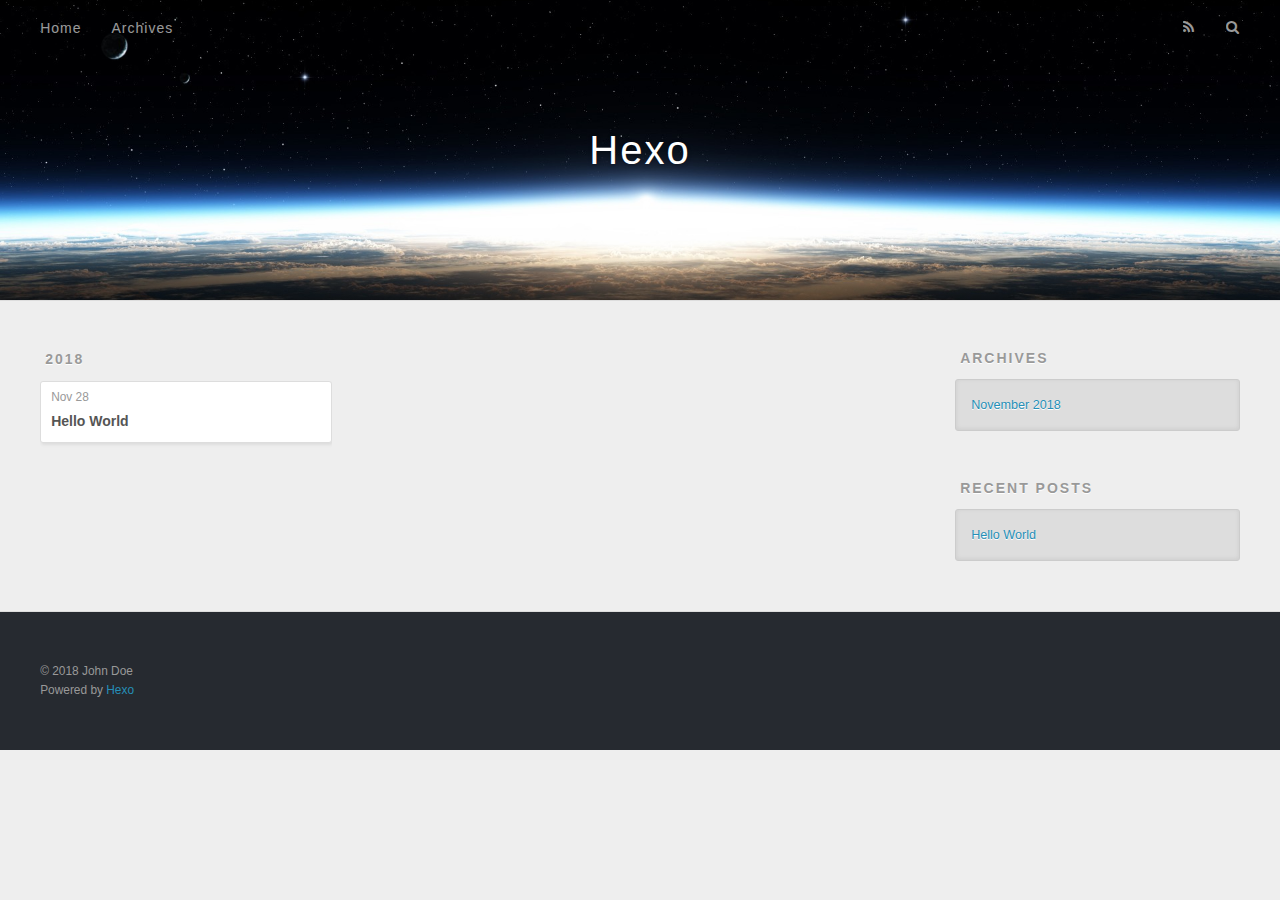
==== archives/index.html @ 4717b8a5 "Site updated: 2018-11-28 21:22:04" ====
<!DOCTYPE html>
<html>
<head><meta name="generator" content="Hexo 3.8.0">
  <meta charset="utf-8">
  

  
  <title>Archives | Hexo</title>
  <meta name="viewport" content="width=device-width, initial-scale=1, maximum-scale=1">
  <meta property="og:type" content="website">
<meta property="og:title" content="Hexo">
<meta property="og:url" content="http://yoursite.com/archives/index.html">
<meta property="og:site_name" content="Hexo">
<meta property="og:locale" content="default">
<meta name="twitter:card" content="summary">
<meta name="twitter:title" content="Hexo">
  
    <link rel="alternate" href="/atom.xml" title="Hexo" type="application/atom+xml">
  
  
    <link rel="icon" href="/favicon.png">
  
  
    <link href="//fonts.googleapis.com/css?family=Source+Code+Pro" rel="stylesheet" type="text/css">
  
  <link rel="stylesheet" href="/css/style.css">
</head>
</html>
<body>
  <div id="container">
    <div id="wrap">
      <header id="header">
  <div id="banner"></div>
  <div id="header-outer" class="outer">
    <div id="header-title" class="inner">
      <h1 id="logo-wrap">
        <a href="/" id="logo">Hexo</a>
      </h1>
      
    </div>
    <div id="header-inner" class="inner">
      <nav id="main-nav">
        <a id="main-nav-toggle" class="nav-icon"></a>
        
          <a class="main-nav-link" href="/">Home</a>
        
          <a class="main-nav-link" href="/archives">Archives</a>
        
      </nav>
      <nav id="sub-nav">
        
          <a id="nav-rss-link" class="nav-icon" href="/atom.xml" title="RSS Feed"></a>
        
        <a id="nav-search-btn" class="nav-icon" title="Search"></a>
      </nav>
      <div id="search-form-wrap">
        <form action="//google.com/search" method="get" accept-charset="UTF-8" class="search-form"><input type="search" name="q" class="search-form-input" placeholder="Search"><button type="submit" class="search-form-submit">&#xF002;</button><input type="hidden" name="sitesearch" value="http://yoursite.com"></form>
      </div>
    </div>
  </div>
</header>
      <div class="outer">
        <section id="main">
  
  
    
    
      
      
      <section class="archives-wrap">
        <div class="archive-year-wrap">
          <a href="/archives/2018" class="archive-year">2018</a>
        </div>
        <div class="archives">
    
    <article class="archive-article archive-type-post">
  <div class="archive-article-inner">
    <header class="archive-article-header">
      <a href="/2018/11/28/hello-world/" class="archive-article-date">
  <time datetime="2018-11-28T12:02:26.533Z" itemprop="datePublished">Nov 28</time>
</a>
      
  
    <h1 itemprop="name">
      <a class="archive-article-title" href="/2018/11/28/hello-world/">Hello World</a>
    </h1>
  

    </header>
  </div>
</article>
  
  
    </div></section>
  


</section>
        
          <aside id="sidebar">
  
    

  
    

  
    
  
    
  <div class="widget-wrap">
    <h3 class="widget-title">Archives</h3>
    <div class="widget">
      <ul class="archive-list"><li class="archive-list-item"><a class="archive-list-link" href="/archives/2018/11/">November 2018</a></li></ul>
    </div>
  </div>


  
    
  <div class="widget-wrap">
    <h3 class="widget-title">Recent Posts</h3>
    <div class="widget">
      <ul>
        
          <li>
            <a href="/2018/11/28/hello-world/">Hello World</a>
          </li>
        
      </ul>
    </div>
  </div>

  
</aside>
        
      </div>
      <footer id="footer">
  
  <div class="outer">
    <div id="footer-info" class="inner">
      &copy; 2018 John Doe<br>
      Powered by <a href="http://hexo.io/" target="_blank">Hexo</a>
    </div>
  </div>
</footer>
    </div>
    <nav id="mobile-nav">
  
    <a href="/" class="mobile-nav-link">Home</a>
  
    <a href="/archives" class="mobile-nav-link">Archives</a>
  
</nav>
    

<script src="//ajax.googleapis.com/ajax/libs/jquery/2.0.3/jquery.min.js"></script>


  <link rel="stylesheet" href="/fancybox/jquery.fancybox.css">
  <script src="/fancybox/jquery.fancybox.pack.js"></script>


<script src="/js/script.js"></script>



  </div>
</body>
</html>
---- css/style.css ----
body {
  width: 100%;
}
body:before,
body:after {
  content: "";
  display: table;
}
body:after {
  clear: both;
}
html,
body,
div,
span,
applet,
object,
iframe,
h1,
h2,
h3,
h4,
h5,
h6,
p,
blockquote,
pre,
a,
abbr,
acronym,
address,
big,
cite,
code,
del,
dfn,
em,
img,
ins,
kbd,
q,
s,
samp,
small,
strike,
strong,
sub,
sup,
tt,
var,
dl,
dt,
dd,
ol,
ul,
li,
fieldset,
form,
label,
legend,
table,
caption,
tbody,
tfoot,
thead,
tr,
th,
td {
  margin: 0;
  padding: 0;
  border: 0;
  outline: 0;
  font-weight: inherit;
  font-style: inherit;
  font-family: inherit;
  font-size: 100%;
  vertical-align: baseline;
}
body {
  line-height: 1;
  color: #000;
  background: #fff;
}
ol,
ul {
  list-style: none;
}
table {
  border-collapse: separate;
  border-spacing: 0;
  vertical-align: middle;
}
caption,
th,
td {
  text-align: left;
  font-weight: normal;
  vertical-align: middle;
}
a img {
  border: none;
}
input,
button {
  margin: 0;
  padding: 0;
}
input::-moz-focus-inner,
button::-moz-focus-inner {
  border: 0;
  padding: 0;
}
@font-face {
  font-family: FontAwesome;
  font-style: normal;
  font-weight: normal;
  src: url("fonts/fontawesome-webfont.eot?v=#4.0.3");
  src: url("fonts/fontawesome-webfont.eot?#iefix&v=#4.0.3") format("embedded-opentype"), url("fonts/fontawesome-webfont.woff?v=#4.0.3") format("woff"), url("fonts/fontawesome-webfont.ttf?v=#4.0.3") format("truetype"), url("fonts/fontawesome-webfont.svg#fontawesomeregular?v=#4.0.3") format("svg");
}
html,
body,
#container {
  height: 100%;
}
body {
  background: #eee;
  font: 14px -apple-system, BlinkMacSystemFont, "Segoe UI", "Roboto", "Oxygen", "Ubuntu", "Cantarell", "Fira Sans", "Droid Sans", "Helvetica Neue", sans-serif;
  -webkit-text-size-adjust: 100%;
}
.outer {
  max-width: 1220px;
  margin: 0 auto;
  padding: 0 20px;
}
.outer:before,
.outer:after {
  content: "";
  display: table;
}
.outer:after {
  clear: both;
}
.inner {
  display: inline;
  float: left;
  width: 98.33333333333333%;
  margin: 0 0.833333333333333%;
}
.left,
.alignleft {
  float: left;
}
.right,
.alignright {
  float: right;
}
.clear {
  clear: both;
}
#container {
  position: relative;
}
.mobile-nav-on {
  overflow: hidden;
}
#wrap {
  height: 100%;
  width: 100%;
  position: absolute;
  top: 0;
  left: 0;
  -webkit-transition: 0.2s ease-out;
  -moz-transition: 0.2s ease-out;
  -ms-transition: 0.2s ease-out;
  transition: 0.2s ease-out;
  z-index: 1;
  background: #eee;
}
.mobile-nav-on #wrap {
  left: 280px;
}
@media screen and (min-width: 768px) {
  #main {
    display: inline;
    float: left;
    width: 73.33333333333333%;
    margin: 0 0.833333333333333%;
  }
}
.article-date,
.article-category-link,
.archive-year,
.widget-title {
  text-decoration: none;
  text-transform: uppercase;
  letter-spacing: 2px;
  color: #999;
  margin-bottom: 1em;
  margin-left: 5px;
  line-height: 1em;
  text-shadow: 0 1px #fff;
  font-weight: bold;
}
.article-inner,
.archive-article-inner {
  background: #fff;
  -webkit-box-shadow: 1px 2px 3px #ddd;
  box-shadow: 1px 2px 3px #ddd;
  border: 1px solid #ddd;
  border-radius: 3px;
}
.article-entry h1,
.widget h1 {
  font-size: 2em;
}
.article-entry h2,
.widget h2 {
  font-size: 1.5em;
}
.article-entry h3,
.widget h3 {
  font-size: 1.3em;
}
.article-entry h4,
.widget h4 {
  font-size: 1.2em;
}
.article-entry h5,
.widget h5 {
  font-size: 1em;
}
.article-entry h6,
.widget h6 {
  font-size: 1em;
  color: #999;
}
.article-entry hr,
.widget hr {
  border: 1px dashed #ddd;
}
.article-entry strong,
.widget strong {
  font-weight: bold;
}
.article-entry em,
.widget em,
.article-entry cite,
.widget cite {
  font-style: italic;
}
.article-entry sup,
.widget sup,
.article-entry sub,
.widget sub {
  font-size: 0.75em;
  line-height: 0;
  position: relative;
  vertical-align: baseline;
}
.article-entry sup,
.widget sup {
  top: -0.5em;
}
.article-entry sub,
.widget sub {
  bottom: -0.2em;
}
.article-entry small,
.widget small {
  font-size: 0.85em;
}
.article-entry acronym,
.widget acronym,
.article-entry abbr,
.widget abbr {
  border-bottom: 1px dotted;
}
.article-entry ul,
.widget ul,
.article-entry ol,
.widget ol,
.article-entry dl,
.widget dl {
  margin: 0 20px;
  line-height: 1.6em;
}
.article-entry ul ul,
.widget ul ul,
.article-entry ol ul,
.widget ol ul,
.article-entry ul ol,
.widget ul ol,
.article-entry ol ol,
.widget ol ol {
  margin-top: 0;
  margin-bottom: 0;
}
.article-entry ul,
.widget ul {
  list-style: disc;
}
.article-entry ol,
.widget ol {
  list-style: decimal;
}
.article-entry dt,
.widget dt {
  font-weight: bold;
}
#header {
  height: 300px;
  position: relative;
  border-bottom: 1px solid #ddd;
}
#header:before,
#header:after {
  content: "";
  position: absolute;
  left: 0;
  right: 0;
  height: 40px;
}
#header:before {
  top: 0;
  background: -webkit-linear-gradient(rgba(0,0,0,0.2), transparent);
  background: -moz-linear-gradient(rgba(0,0,0,0.2), transparent);
  background: -ms-linear-gradient(rgba(0,0,0,0.2), transparent);
  background: linear-gradient(rgba(0,0,0,0.2), transparent);
}
#header:after {
  bottom: 0;
  background: -webkit-linear-gradient(transparent, rgba(0,0,0,0.2));
  background: -moz-linear-gradient(transparent, rgba(0,0,0,0.2));
  background: -ms-linear-gradient(transparent, rgba(0,0,0,0.2));
  background: linear-gradient(transparent, rgba(0,0,0,0.2));
}
#header-outer {
  height: 100%;
  position: relative;
}
#header-inner {
  position: relative;
  overflow: hidden;
}
#banner {
  position: absolute;
  top: 0;
  left: 0;
  width: 100%;
  height: 100%;
  background: url("images/banner.jpg") center #000;
  -webkit-background-size: cover;
  -moz-background-size: cover;
  background-size: cover;
  z-index: -1;
}
#header-title {
  text-align: center;
  height: 40px;
  position: absolute;
  top: 50%;
  left: 0;
  margin-top: -20px;
}
#logo,
#subtitle {
  text-decoration: none;
  color: #fff;
  font-weight: 300;
  text-shadow: 0 1px 4px rgba(0,0,0,0.3);
}
#logo {
  font-size: 40px;
  line-height: 40px;
  letter-spacing: 2px;
}
#subtitle {
  font-size: 16px;
  line-height: 16px;
  letter-spacing: 1px;
}
#subtitle-wrap {
  margin-top: 16px;
}
#main-nav {
  float: left;
  margin-left: -15px;
}
.nav-icon,
.main-nav-link {
  float: left;
  color: #fff;
  opacity: 0.6;
  text-decoration: none;
  text-shadow: 0 1px rgba(0,0,0,0.2);
  -webkit-transition: opacity 0.2s;
  -moz-transition: opacity 0.2s;
  -ms-transition: opacity 0.2s;
  transition: opacity 0.2s;
  display: block;
  padding: 20px 15px;
}
.nav-icon:hover,
.main-nav-link:hover {
  opacity: 1;
}
.nav-icon {
  font-family: FontAwesome;
  text-align: center;
  font-size: 14px;
  width: 14px;
  height: 14px;
  padding: 20px 15px;
  position: relative;
  cursor: pointer;
}
.main-nav-link {
  font-weight: 300;
  letter-spacing: 1px;
}
@media screen and (max-width: 479px) {
  .main-nav-link {
    display: none;
  }
}
#main-nav-toggle {
  display: none;
}
#main-nav-toggle:before {
  content: "\f0c9";
}
@media screen and (max-width: 479px) {
  #main-nav-toggle {
    display: block;
  }
}
#sub-nav {
  float: right;
  margin-right: -15px;
}
#nav-rss-link:before {
  content: "\f09e";
}
#nav-search-btn:before {
  content: "\f002";
}
#search-form-wrap {
  position: absolute;
  top: 15px;
  width: 150px;
  height: 30px;
  right: -150px;
  opacity: 0;
  -webkit-transition: 0.2s ease-out;
  -moz-transition: 0.2s ease-out;
  -ms-transition: 0.2s ease-out;
  transition: 0.2s ease-out;
}
#search-form-wrap.on {
  opacity: 1;
  right: 0;
}
@media screen and (max-width: 479px) {
  #search-form-wrap {
    width: 100%;
    right: -100%;
  }
}
.search-form {
  position: absolute;
  top: 0;
  left: 0;
  right: 0;
  background: #fff;
  padding: 5px 15px;
  border-radius: 15px;
  -webkit-box-shadow: 0 0 10px rgba(0,0,0,0.3);
  box-shadow: 0 0 10px rgba(0,0,0,0.3);
}
.search-form-input {
  border: none;
  background: none;
  color: #555;
  width: 100%;
  font: 13px -apple-system, BlinkMacSystemFont, "Segoe UI", "Roboto", "Oxygen", "Ubuntu", "Cantarell", "Fira Sans", "Droid Sans", "Helvetica Neue", sans-serif;
  outline: none;
}
.search-form-input::-webkit-search-results-decoration,
.search-form-input::-webkit-search-cancel-button {
  -webkit-appearance: none;
}
.search-form-submit {
  position: absolute;
  top: 50%;
  right: 10px;
  margin-top: -7px;
  font: 13px FontAwesome;
  border: none;
  background: none;
  color: #bbb;
  cursor: pointer;
}
.search-form-submit:hover,
.search-form-submit:focus {
  color: #777;
}
.article {
  margin: 50px 0;
}
.article-inner {
  overflow: hidden;
}
.article-meta:before,
.article-meta:after {
  content: "";
  display: table;
}
.article-meta:after {
  clear: both;
}
.article-date {
  float: left;
}
.article-category {
  float: left;
  line-height: 1em;
  color: #ccc;
  text-shadow: 0 1px #fff;
  margin-left: 8px;
}
.article-category:before {
  content: "\2022";
}
.article-category-link {
  margin: 0 12px 1em;
}
.article-header {
  padding: 20px 20px 0;
}
.article-title {
  text-decoration: none;
  font-size: 2em;
  font-weight: bold;
  color: #555;
  line-height: 1.1em;
  -webkit-transition: color 0.2s;
  -moz-transition: color 0.2s;
  -ms-transition: color 0.2s;
  transition: color 0.2s;
}
a.article-title:hover {
  color: #258fb8;
}
.article-entry {
  color: #555;
  padding: 0 20px;
}
.article-entry:before,
.article-entry:after {
  content: "";
  display: table;
}
.article-entry:after {
  clear: both;
}
.article-entry p,
.article-entry table {
  line-height: 1.6em;
  margin: 1.6em 0;
}
.article-entry h1,
.article-entry h2,
.article-entry h3,
.article-entry h4,
.article-entry h5,
.article-entry h6 {
  font-weight: bold;
}
.article-entry h1,
.article-entry h2,
.article-entry h3,
.article-entry h4,
.article-entry h5,
.article-entry h6 {
  line-height: 1.1em;
  margin: 1.1em 0;
}
.article-entry a {
  color: #258fb8;
  text-decoration: none;
}
.article-entry a:hover {
  text-decoration: underline;
}
.article-entry ul,
.article-entry ol,
.article-entry dl {
  margin-top: 1.6em;
  margin-bottom: 1.6em;
}
.article-entry img,
.article-entry video {
  max-width: 100%;
  height: auto;
  display: block;
  margin: auto;
}
.article-entry iframe {
  border: none;
}
.article-entry table {
  width: 100%;
  border-collapse: collapse;
  border-spacing: 0;
}
.article-entry th {
  font-weight: bold;
  border-bottom: 3px solid #ddd;
  padding-bottom: 0.5em;
}
.article-entry td {
  border-bottom: 1px solid #ddd;
  padding: 10px 0;
}
.article-entry blockquote {
  font-family: Georgia, "Times New Roman", serif;
  font-size: 1.4em;
  margin: 1.6em 20px;
  text-align: center;
}
.article-entry blockquote footer {
  font-size: 14px;
  margin: 1.6em 0;
  font-family: -apple-system, BlinkMacSystemFont, "Segoe UI", "Roboto", "Oxygen", "Ubuntu", "Cantarell", "Fira Sans", "Droid Sans", "Helvetica Neue", sans-serif;
}
.article-entry blockquote footer cite:before {
  content: "—";
  padding: 0 0.5em;
}
.article-entry .pullquote {
  text-align: left;
  width: 45%;
  margin: 0;
}
.article-entry .pullquote.left {
  margin-left: 0.5em;
  margin-right: 1em;
}
.article-entry .pullquote.right {
  margin-right: 0.5em;
  margin-left: 1em;
}
.article-entry .caption {
  color: #999;
  display: block;
  font-size: 0.9em;
  margin-top: 0.5em;
  position: relative;
  text-align: center;
}
.article-entry .video-container {
  position: relative;
  padding-top: 56.25%;
  height: 0;
  overflow: hidden;
}
.article-entry .video-container iframe,
.article-entry .video-container object,
.article-entry .video-container embed {
  position: absolute;
  top: 0;
  left: 0;
  width: 100%;
  height: 100%;
  margin-top: 0;
}
.article-more-link a {
  display: inline-block;
  line-height: 1em;
  padding: 6px 15px;
  border-radius: 15px;
  background: #eee;
  color: #999;
  text-shadow: 0 1px #fff;
  text-decoration: none;
}
.article-more-link a:hover {
  background: #258fb8;
  color: #fff;
  text-decoration: none;
  text-shadow: 0 1px #1e7293;
}
.article-footer {
  font-size: 0.85em;
  line-height: 1.6em;
  border-top: 1px solid #ddd;
  padding-top: 1.6em;
  margin: 0 20px 20px;
}
.article-footer:before,
.article-footer:after {
  content: "";
  display: table;
}
.article-footer:after {
  clear: both;
}
.article-footer a {
  color: #999;
  text-decoration: none;
}
.article-footer a:hover {
  color: #555;
}
.article-tag-list-item {
  float: left;
  margin-right: 10px;
}
.article-tag-list-link:before {
  content: "#";
}
.article-comment-link {
  float: right;
}
.article-comment-link:before {
  content: "\f075";
  font-family: FontAwesome;
  padding-right: 8px;
}
.article-share-link {
  cursor: pointer;
  float: right;
  margin-left: 20px;
}
.article-share-link:before {
  content: "\f064";
  font-family: FontAwesome;
  padding-right: 6px;
}
#article-nav {
  position: relative;
}
#article-nav:before,
#article-nav:after {
  content: "";
  display: table;
}
#article-nav:after {
  clear: both;
}
@media screen and (min-width: 768px) {
  #article-nav {
    margin: 50px 0;
  }
  #article-nav:before {
    width: 8px;
    height: 8px;
    position: absolute;
    top: 50%;
    left: 50%;
    margin-top: -4px;
    margin-left: -4px;
    content: "";
    border-radius: 50%;
    background: #ddd;
    -webkit-box-shadow: 0 1px 2px #fff;
    box-shadow: 0 1px 2px #fff;
  }
}
.article-nav-link-wrap {
  text-decoration: none;
  text-shadow: 0 1px #fff;
  color: #999;
  -webkit-box-sizing: border-box;
  -moz-box-sizing: border-box;
  box-sizing: border-box;
  margin-top: 50px;
  text-align: center;
  display: block;
}
.article-nav-link-wrap:hover {
  color: #555;
}
@media screen and (min-width: 768px) {
  .article-nav-link-wrap {
    width: 50%;
    margin-top: 0;
  }
}
@media screen and (min-width: 768px) {
  #article-nav-newer {
    float: left;
    text-align: right;
    padding-right: 20px;
  }
}
@media screen and (min-width: 768px) {
  #article-nav-older {
    float: right;
    text-align: left;
    padding-left: 20px;
  }
}
.article-nav-caption {
  text-transform: uppercase;
  letter-spacing: 2px;
  color: #ddd;
  line-height: 1em;
  font-weight: bold;
}
#article-nav-newer .article-nav-caption {
  margin-right: -2px;
}
.article-nav-title {
  font-size: 0.85em;
  line-height: 1.6em;
  margin-top: 0.5em;
}
.article-share-box {
  position: absolute;
  display: none;
  background: #fff;
  -webkit-box-shadow: 1px 2px 10px rgba(0,0,0,0.2);
  box-shadow: 1px 2px 10px rgba(0,0,0,0.2);
  border-radius: 3px;
  margin-left: -145px;
  overflow: hidden;
  z-index: 1;
}
.article-share-box.on {
  display: block;
}
.article-share-input {
  width: 100%;
  background: none;
  -webkit-box-sizing: border-box;
  -moz-box-sizing: border-box;
  box-sizing: border-box;
  font: 14px -apple-system, BlinkMacSystemFont, "Segoe UI", "Roboto", "Oxygen", "Ubuntu", "Cantarell", "Fira Sans", "Droid Sans", "Helvetica Neue", sans-serif;
  padding: 0 15px;
  color: #555;
  outline: none;
  border: 1px solid #ddd;
  border-radius: 3px 3px 0 0;
  height: 36px;
  line-height: 36px;
}
.article-share-links {
  background: #eee;
}
.article-share-links:before,
.article-share-links:after {
  content: "";
  display: table;
}
.article-share-links:after {
  clear: both;
}
.article-share-twitter,
.article-share-facebook,
.article-share-pinterest,
.article-share-google {
  width: 50px;
  height: 36px;
  display: block;
  float: left;
  position: relative;
  color: #999;
  text-shadow: 0 1px #fff;
}
.article-share-twitter:before,
.article-share-facebook:before,
.article-share-pinterest:before,
.article-share-google:before {
  font-size: 20px;
  font-family: FontAwesome;
  width: 20px;
  height: 20px;
  position: absolute;
  top: 50%;
  left: 50%;
  margin-top: -10px;
  margin-left: -10px;
  text-align: center;
}
.article-share-twitter:hover,
.article-share-facebook:hover,
.article-share-pinterest:hover,
.article-share-google:hover {
  color: #fff;
}
.article-share-twitter:before {
  content: "\f099";
}
.article-share-twitter:hover {
  background: #00aced;
  text-shadow: 0 1px #008abe;
}
.article-share-facebook:before {
  content: "\f09a";
}
.article-share-facebook:hover {
  background: #3b5998;
  text-shadow: 0 1px #2f477a;
}
.article-share-pinterest:before {
  content: "\f0d2";
}
.article-share-pinterest:hover {
  background: #cb2027;
  text-shadow: 0 1px #a21a1f;
}
.article-share-google:before {
  content: "\f0d5";
}
.article-share-google:hover {
  background: #dd4b39;
  text-shadow: 0 1px #be3221;
}
.article-gallery {
  background: #000;
  position: relative;
}
.article-gallery-photos {
  position: relative;
  overflow: hidden;
}
.article-gallery-img {
  display: none;
  max-width: 100%;
}
.article-gallery-img:first-child {
  display: block;
}
.article-gallery-img.loaded {
  position: absolute;
  display: block;
}
.article-gallery-img img {
  display: block;
  max-width: 100%;
  margin: 0 auto;
}
#comments {
  background: #fff;
  -webkit-box-shadow: 1px 2px 3px #ddd;
  box-shadow: 1px 2px 3px #ddd;
  padding: 20px;
  border: 1px solid #ddd;
  border-radius: 3px;
  margin: 50px 0;
}
#comments a {
  color: #258fb8;
}
.archives-wrap {
  margin: 50px 0;
}
.archives:before,
.archives:after {
  content: "";
  display: table;
}
.archives:after {
  clear: both;
}
.archive-year-wrap {
  margin-bottom: 1em;
}
.archives {
  -webkit-column-gap: 10px;
  -moz-column-gap: 10px;
  column-gap: 10px;
}
@media screen and (min-width: 480px) and (max-width: 767px) {
  .archives {
    -webkit-column-count: 2;
    -moz-column-count: 2;
    column-count: 2;
  }
}
@media screen and (min-width: 768px) {
  .archives {
    -webkit-column-count: 3;
    -moz-column-count: 3;
    column-count: 3;
  }
}
.archive-article {
  -webkit-column-break-inside: avoid;
  page-break-inside: avoid;
  overflow: hidden;
  break-inside: avoid-column;
}
.archive-article-inner {
  padding: 10px;
  margin-bottom: 15px;
}
.archive-article-title {
  text-decoration: none;
  font-weight: bold;
  color: #555;
  -webkit-transition: color 0.2s;
  -moz-transition: color 0.2s;
  -ms-transition: color 0.2s;
  transition: color 0.2s;
  line-height: 1.6em;
}
.archive-article-title:hover {
  color: #258fb8;
}
.archive-article-footer {
  margin-top: 1em;
}
.archive-article-date {
  color: #999;
  text-decoration: none;
  font-size: 0.85em;
  line-height: 1em;
  margin-bottom: 0.5em;
  display: block;
}
#page-nav {
  margin: 50px auto;
  background: #fff;
  -webkit-box-shadow: 1px 2px 3px #ddd;
  box-shadow: 1px 2px 3px #ddd;
  border: 1px solid #ddd;
  border-radius: 3px;
  text-align: center;
  color: #999;
  overflow: hidden;
}
#page-nav:before,
#page-nav:after {
  content: "";
  display: table;
}
#page-nav:after {
  clear: both;
}
#page-nav a,
#page-nav span {
  padding: 10px 20px;
  line-height: 1;
  height: 2ex;
}
#page-nav a {
  color: #999;
  text-decoration: none;
}
#page-nav a:hover {
  background: #999;
  color: #fff;
}
#page-nav .prev {
  float: left;
}
#page-nav .next {
  float: right;
}
#page-nav .page-number {
  display: inline-block;
}
@media screen and (max-width: 479px) {
  #page-nav .page-number {
    display: none;
  }
}
#page-nav .current {
  color: #555;
  font-weight: bold;
}
#page-nav .space {
  color: #ddd;
}
#footer {
  background: #262a30;
  padding: 50px 0;
  border-top: 1px solid #ddd;
  color: #999;
}
#footer a {
  color: #258fb8;
  text-decoration: none;
}
#footer a:hover {
  text-decoration: underline;
}
#footer-info {
  line-height: 1.6em;
  font-size: 0.85em;
}
.article-entry pre,
.article-entry .highlight {
  background: #2d2d2d;
  margin: 0 -20px;
  padding: 15px 20px;
  border-style: solid;
  border-color: #ddd;
  border-width: 1px 0;
  overflow: auto;
  color: #ccc;
  line-height: 22.400000000000002px;
}
.article-entry .highlight .gutter pre,
.article-entry .gist .gist-file .gist-data .line-numbers {
  color: #666;
  font-size: 0.85em;
}
.article-entry pre,
.article-entry code {
  font-family: "Source Code Pro", Consolas, Monaco, Menlo, Consolas, monospace;
}
.article-entry code {
  background: #eee;
  text-shadow: 0 1px #fff;
  padding: 0 0.3em;
}
.article-entry pre code {
  background: none;
  text-shadow: none;
  padding: 0;
}
.article-entry .highlight pre {
  border: none;
  margin: 0;
  padding: 0;
}
.article-entry .highlight table {
  margin: 0;
  width: auto;
}
.article-entry .highlight td {
  border: none;
  padding: 0;
}
.article-entry .highlight figcaption {
  font-size: 0.85em;
  color: #999;
  line-height: 1em;
  margin-bottom: 1em;
}
.article-entry .highlight figcaption:before,
.article-entry .highlight figcaption:after {
  content: "";
  display: table;
}
.article-entry .highlight figcaption:after {
  clear: both;
}
.article-entry .highlight figcaption a {
  float: right;
}
.article-entry .highlight .gutter pre {
  text-align: right;
  padding-right: 20px;
}
.article-entry .highlight .line {
  height: 22.400000000000002px;
}
.article-entry .highlight .line.marked {
  background: #515151;
}
.article-entry .gist {
  margin: 0 -20px;
  border-style: solid;
  border-color: #ddd;
  border-width: 1px 0;
  background: #2d2d2d;
  padding: 15px 20px 15px 0;
}
.article-entry .gist .gist-file {
  border: none;
  font-family: "Source Code Pro", Consolas, Monaco, Menlo, Consolas, monospace;
  margin: 0;
}
.article-entry .gist .gist-file .gist-data {
  background: none;
  border: none;
}
.article-entry .gist .gist-file .gist-data .line-numbers {
  background: none;
  border: none;
  padding: 0 20px 0 0;
}
.article-entry .gist .gist-file .gist-data .line-data {
  padding: 0 !important;
}
.article-entry .gist .gist-file .highlight {
  margin: 0;
  padding: 0;
  border: none;
}
.article-entry .gist .gist-file .gist-meta {
  background: #2d2d2d;
  color: #999;
  font: 0.85em -apple-system, BlinkMacSystemFont, "Segoe UI", "Roboto", "Oxygen", "Ubuntu", "Cantarell", "Fira Sans", "Droid Sans", "Helvetica Neue", sans-serif;
  text-shadow: 0 0;
  padding: 0;
  margin-top: 1em;
  margin-left: 20px;
}
.article-entry .gist .gist-file .gist-meta a {
  color: #258fb8;
  font-weight: normal;
}
.article-entry .gist .gist-file .gist-meta a:hover {
  text-decoration: underline;
}
pre .comment,
pre .title {
  color: #999;
}
pre .variable,
pre .attribute,
pre .tag,
pre .regexp,
pre .ruby .constant,
pre .xml .tag .title,
pre .xml .pi,
pre .xml .doctype,
pre .html .doctype,
pre .css .id,
pre .css .class,
pre .css .pseudo {
  color: #f2777a;
}
pre .number,
pre .preprocessor,
pre .built_in,
pre .literal,
pre .params,
pre .constant {
  color: #f99157;
}
pre .class,
pre .ruby .class .title,
pre .css .rules .attribute {
  color: #9c9;
}
pre .string,
pre .value,
pre .inheritance,
pre .header,
pre .ruby .symbol,
pre .xml .cdata {
  color: #9c9;
}
pre .css .hexcolor {
  color: #6cc;
}
pre .function,
pre .python .decorator,
pre .python .title,
pre .ruby .function .title,
pre .ruby .title .keyword,
pre .perl .sub,
pre .javascript .title,
pre .coffeescript .title {
  color: #69c;
}
pre .keyword,
pre .javascript .function {
  color: #c9c;
}
@media screen and (max-width: 479px) {
  #mobile-nav {
    position: absolute;
    top: 0;
    left: 0;
    width: 280px;
    height: 100%;
    background: #191919;
    border-right: 1px solid #fff;
  }
}
@media screen and (max-width: 479px) {
  .mobile-nav-link {
    display: block;
    color: #999;
    text-decoration: none;
    padding: 15px 20px;
    font-weight: bold;
  }
  .mobile-nav-link:hover {
    color: #fff;
  }
}
@media screen and (min-width: 768px) {
  #sidebar {
    display: inline;
    float: left;
    width: 23.333333333333332%;
    margin: 0 0.833333333333333%;
  }
}
.widget-wrap {
  margin: 50px 0;
}
.widget {
  color: #777;
  text-shadow: 0 1px #fff;
  background: #ddd;
  -webkit-box-shadow: 0 -1px 4px #ccc inset;
  box-shadow: 0 -1px 4px #ccc inset;
  border: 1px solid #ccc;
  padding: 15px;
  border-radius: 3px;
}
.widget a {
  color: #258fb8;
  text-decoration: none;
}
.widget a:hover {
  text-decoration: underline;
}
.widget ul ul,
.widget ol ul,
.widget dl ul,
.widget ul ol,
.widget ol ol,
.widget dl ol,
.widget ul dl,
.widget ol dl,
.widget dl dl {
  margin-left: 15px;
  list-style: disc;
}
.widget {
  line-height: 1.6em;
  word-wrap: break-word;
  font-size: 0.9em;
}
.widget ul,
.widget ol {
  list-style: none;
  margin: 0;
}
.widget ul ul,
.widget ol ul,
.widget ul ol,
.widget ol ol {
  margin: 0 20px;
}
.widget ul ul,
.widget ol ul {
  list-style: disc;
}
.widget ul ol,
.widget ol ol {
  list-style: decimal;
}
.category-list-count,
.tag-list-count,
.archive-list-count {
  padding-left: 5px;
  color: #999;
  font-size: 0.85em;
}
.category-list-count:before,
.tag-list-count:before,
.archive-list-count:before {
  content: "(";
}
.category-list-count:after,
.tag-list-count:after,
.archive-list-count:after {
  content: ")";
}
.tagcloud a {
  margin-right: 5px;
  display: inline-block;
}
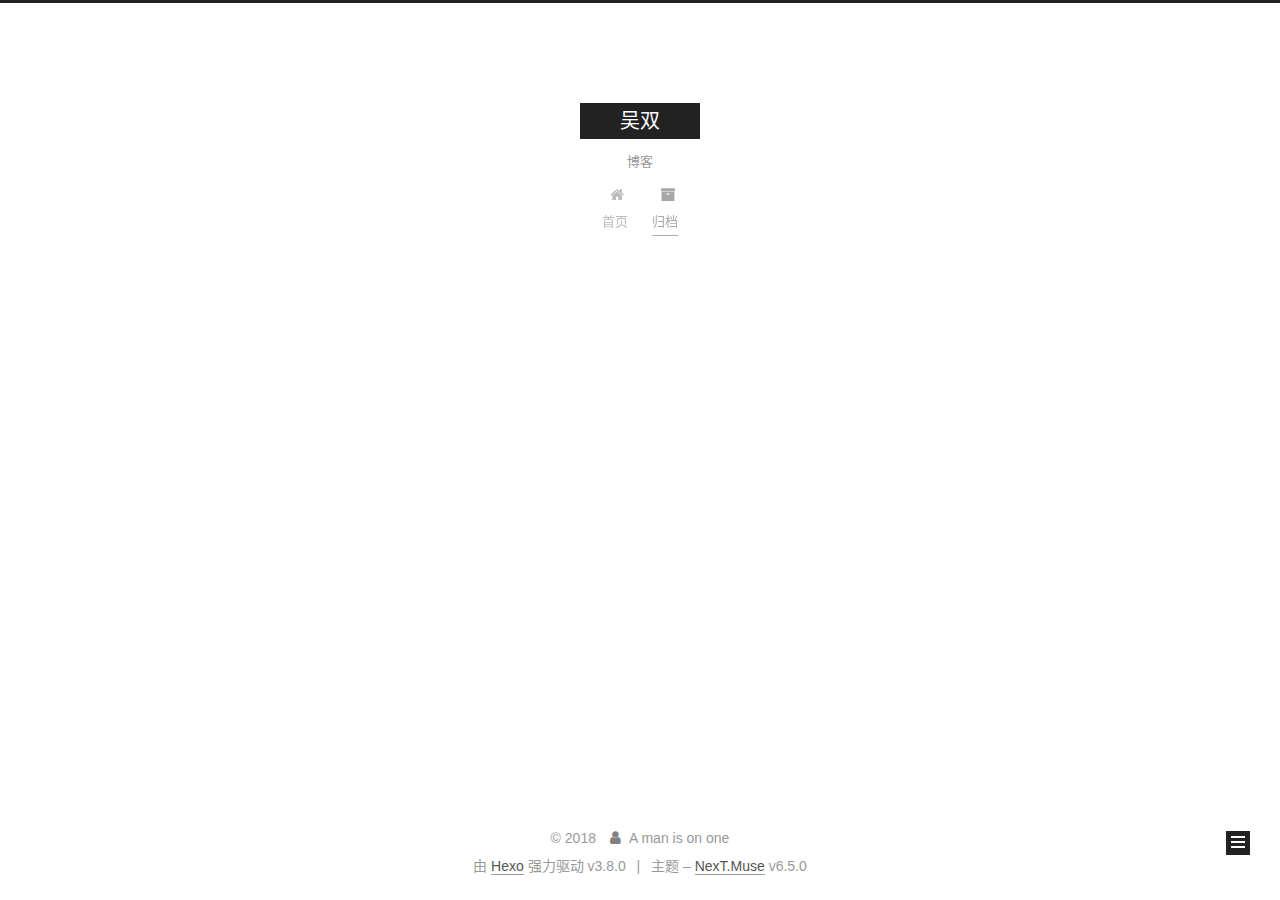
==== commit 14013fc3: "Site updated: 2018-11-28 21:43:38" ====
--- a/archives/index.html
+++ b/archives/index.html
@@ -1,170 +1,624 @@
 <!DOCTYPE html>
-<html>
+
+
+
+
+
+
+
+
+
+
+
+
+  
+
+
+<html class="theme-next muse use-motion" lang="zh-CN">
 <head><meta name="generator" content="Hexo 3.8.0">
-  <meta charset="utf-8">
-  
-
-  
-  <title>Archives | Hexo</title>
-  <meta name="viewport" content="width=device-width, initial-scale=1, maximum-scale=1">
-  <meta property="og:type" content="website">
-<meta property="og:title" content="Hexo">
+  <meta charset="UTF-8">
+<meta http-equiv="X-UA-Compatible" content="IE=edge">
+<meta name="viewport" content="width=device-width, initial-scale=1, maximum-scale=2">
+<meta name="theme-color" content="#222">
+
+
+
+
+
+
+
+
+
+
+
+
+<meta http-equiv="Cache-Control" content="no-transform">
+<meta http-equiv="Cache-Control" content="no-siteapp">
+
+
+
+
+
+
+
+
+
+
+
+
+
+
+
+
+
+
+
+
+
+
+<link href="/lib/font-awesome/css/font-awesome.min.css?v=4.6.2" rel="stylesheet" type="text/css">
+
+<link href="/css/main.css?v=6.5.0" rel="stylesheet" type="text/css">
+
+
+  <link rel="apple-touch-icon" sizes="180x180" href="/images/apple-touch-icon-next.png?v=6.5.0">
+
+
+  <link rel="icon" type="image/png" sizes="32x32" href="/images/favicon-32x32-next.png?v=6.5.0">
+
+
+  <link rel="icon" type="image/png" sizes="16x16" href="/images/favicon-16x16-next.png?v=6.5.0">
+
+
+  <link rel="mask-icon" href="/images/logo.svg?v=6.5.0" color="#222">
+
+
+
+
+
+
+
+
+
+<script type="text/javascript" id="hexo.configurations">
+  var NexT = window.NexT || {};
+  var CONFIG = {
+    root: '/',
+    scheme: 'Muse',
+    version: '6.5.0',
+    sidebar: {"position":"left","display":"post","offset":12,"b2t":false,"scrollpercent":false,"onmobile":false},
+    fancybox: false,
+    fastclick: false,
+    lazyload: false,
+    tabs: true,
+    motion: {"enable":true,"async":false,"transition":{"post_block":"fadeIn","post_header":"slideDownIn","post_body":"slideDownIn","coll_header":"slideLeftIn","sidebar":"slideUpIn"}},
+    algolia: {
+      applicationID: '',
+      apiKey: '',
+      indexName: '',
+      hits: {"per_page":10},
+      labels: {"input_placeholder":"Search for Posts","hits_empty":"We didn't find any results for the search: ${query}","hits_stats":"${hits} results found in ${time} ms"}
+    }
+  };
+</script>
+
+
+  
+
+
+
+
+  <meta name="description" content="个人网站">
+<meta name="keywords" content="EMMMM">
+<meta property="og:type" content="website">
+<meta property="og:title" content="吴双">
 <meta property="og:url" content="http://yoursite.com/archives/index.html">
-<meta property="og:site_name" content="Hexo">
-<meta property="og:locale" content="default">
+<meta property="og:site_name" content="吴双">
+<meta property="og:description" content="个人网站">
+<meta property="og:locale" content="zh-CN">
 <meta name="twitter:card" content="summary">
-<meta name="twitter:title" content="Hexo">
-  
-    <link rel="alternate" href="/atom.xml" title="Hexo" type="application/atom+xml">
-  
-  
-    <link rel="icon" href="/favicon.png">
-  
-  
-    <link href="//fonts.googleapis.com/css?family=Source+Code+Pro" rel="stylesheet" type="text/css">
-  
-  <link rel="stylesheet" href="/css/style.css">
+<meta name="twitter:title" content="吴双">
+<meta name="twitter:description" content="个人网站">
+
+
+
+
+
+
+  <link rel="canonical" href="http://yoursite.com/archives/">
+
+
+
+<script type="text/javascript" id="page.configurations">
+  CONFIG.page = {
+    sidebar: "",
+  };
+</script>
+
+  <title>归档 | 吴双</title>
+  
+
+
+
+
+
+
+
+
+
+
+
+  <noscript>
+  <style type="text/css">
+    .use-motion .motion-element,
+    .use-motion .brand,
+    .use-motion .menu-item,
+    .sidebar-inner,
+    .use-motion .post-block,
+    .use-motion .pagination,
+    .use-motion .comments,
+    .use-motion .post-header,
+    .use-motion .post-body,
+    .use-motion .collection-title { opacity: initial; }
+
+    .use-motion .logo,
+    .use-motion .site-title,
+    .use-motion .site-subtitle {
+      opacity: initial;
+      top: initial;
+    }
+
+    .use-motion {
+      .logo-line-before i { left: initial; }
+      .logo-line-after i { right: initial; }
+    }
+  </style>
+</noscript>
+
 </head>
-</html>
-<body>
-  <div id="container">
-    <div id="wrap">
-      <header id="header">
-  <div id="banner"></div>
-  <div id="header-outer" class="outer">
-    <div id="header-title" class="inner">
-      <h1 id="logo-wrap">
-        <a href="/" id="logo">Hexo</a>
-      </h1>
-      
+
+<body itemscope="" itemtype="http://schema.org/WebPage" lang="zh-CN">
+
+  
+  
+    
+  
+
+  <div class="container sidebar-position-left page-archive">
+    <div class="headband"></div>
+
+    <header id="header" class="header" itemscope="" itemtype="http://schema.org/WPHeader">
+      <div class="header-inner"><div class="site-brand-wrapper">
+  <div class="site-meta ">
+    
+
+    <div class="custom-logo-site-title">
+      <a href="/" class="brand" rel="start">
+        <span class="logo-line-before"><i></i></span>
+        <span class="site-title">吴双</span>
+        <span class="logo-line-after"><i></i></span>
+      </a>
     </div>
-    <div id="header-inner" class="inner">
-      <nav id="main-nav">
-        <a id="main-nav-toggle" class="nav-icon"></a>
-        
-          <a class="main-nav-link" href="/">Home</a>
-        
-          <a class="main-nav-link" href="/archives">Archives</a>
-        
-      </nav>
-      <nav id="sub-nav">
-        
-          <a id="nav-rss-link" class="nav-icon" href="/atom.xml" title="RSS Feed"></a>
-        
-        <a id="nav-search-btn" class="nav-icon" title="Search"></a>
-      </nav>
-      <div id="search-form-wrap">
-        <form action="//google.com/search" method="get" accept-charset="UTF-8" class="search-form"><input type="search" name="q" class="search-form-input" placeholder="Search"><button type="submit" class="search-form-submit">&#xF002;</button><input type="hidden" name="sitesearch" value="http://yoursite.com"></form>
+    
+      
+        <p class="site-subtitle">博客</p>
+      
+    
+  </div>
+
+  <div class="site-nav-toggle">
+    <button aria-label="切换导航栏">
+      <span class="btn-bar"></span>
+      <span class="btn-bar"></span>
+      <span class="btn-bar"></span>
+    </button>
+  </div>
+</div>
+
+
+
+<nav class="site-nav">
+  
+    <ul id="menu" class="menu">
+      
+        
+        
+        
+          
+          <li class="menu-item menu-item-home">
+
+    
+    
+    
+      
+    
+
+    
+
+    <a href="/" rel="section"><i class="menu-item-icon fa fa-fw fa-home"></i> <br>首页</a>
+
+  </li>
+        
+        
+        
+          
+          <li class="menu-item menu-item-archives menu-item-active">
+
+    
+    
+    
+      
+    
+
+    
+
+    <a href="/archives/" rel="section"><i class="menu-item-icon fa fa-fw fa-archive"></i> <br>归档</a>
+
+  </li>
+
+      
+      
+    </ul>
+  
+
+  
+    
+
+    
+    
+      
+      
+    
+      
+      
+    
+    
+
+  
+
+
+  
+
+  
+</nav>
+
+
+
+  
+
+
+
+</div>
+    </header>
+
+    
+
+
+    <main id="main" class="main">
+      <div class="main-inner">
+        <div class="content-wrap">
+          
+          <div id="content" class="content">
+            
+
+  
+  
+  
+  <div class="post-block archive">
+    <div id="posts" class="posts-collapse">
+      <span class="archive-move-on"></span>
+
+      
+      <span class="archive-page-counter">
+        
+        
+        
+          
+        
+        嗯..! 目前共计 1 篇日志。 继续努力。
+      </span>
+      
+
+      
+
+        
+        
+        
+
+        
+          
+          <div class="collection-title">
+            <h1 class="archive-year" id="archive-year-2018">2018</h1>
+          </div>
+        
+        
+
+        
+
+  <article class="post post-type-normal" itemscope="" itemtype="http://schema.org/Article">
+    <header class="post-header">
+
+      <h2 class="post-title">
+        
+            <a class="post-title-link" href="/2018/11/28/hello-world/" itemprop="url">
+              
+                <span itemprop="name">Hello World</span>
+              
+            </a>
+        
+      </h2>
+
+      <div class="post-meta">
+        <time class="post-time" itemprop="dateCreated" datetime="2018-11-28T20:02:26+08:00" content="2018-11-28">
+          11-28
+        </time>
       </div>
+
+    </header>
+  </article>
+
+
+
+      
+
     </div>
   </div>
-</header>
-      <div class="outer">
-        <section id="main">
-  
-  
-    
-    
-      
-      
-      <section class="archives-wrap">
-        <div class="archive-year-wrap">
-          <a href="/archives/2018" class="archive-year">2018</a>
+  
+  
+  
+
+  
+
+
+
+          </div>
+          
+
         </div>
-        <div class="archives">
-    
-    <article class="archive-article archive-type-post">
-  <div class="archive-article-inner">
-    <header class="archive-article-header">
-      <a href="/2018/11/28/hello-world/" class="archive-article-date">
-  <time datetime="2018-11-28T12:02:26.533Z" itemprop="datePublished">Nov 28</time>
-</a>
-      
-  
-    <h1 itemprop="name">
-      <a class="archive-article-title" href="/2018/11/28/hello-world/">Hello World</a>
-    </h1>
-  
-
-    </header>
-  </div>
-</article>
-  
-  
-    </div></section>
-  
-
-
-</section>
-        
-          <aside id="sidebar">
-  
-    
-
-  
-    
-
-  
-    
-  
-    
-  <div class="widget-wrap">
-    <h3 class="widget-title">Archives</h3>
-    <div class="widget">
-      <ul class="archive-list"><li class="archive-list-item"><a class="archive-list-link" href="/archives/2018/11/">November 2018</a></li></ul>
+        
+          
+  
+  <div class="sidebar-toggle">
+    <div class="sidebar-toggle-line-wrap">
+      <span class="sidebar-toggle-line sidebar-toggle-line-first"></span>
+      <span class="sidebar-toggle-line sidebar-toggle-line-middle"></span>
+      <span class="sidebar-toggle-line sidebar-toggle-line-last"></span>
     </div>
   </div>
 
-
-  
-    
-  <div class="widget-wrap">
-    <h3 class="widget-title">Recent Posts</h3>
-    <div class="widget">
-      <ul>
-        
-          <li>
-            <a href="/2018/11/28/hello-world/">Hello World</a>
-          </li>
-        
-      </ul>
+  <aside id="sidebar" class="sidebar">
+    
+    <div class="sidebar-inner">
+
+      
+
+      
+
+      <section class="site-overview-wrap sidebar-panel sidebar-panel-active">
+        <div class="site-overview">
+          <div class="site-author motion-element" itemprop="author" itemscope="" itemtype="http://schema.org/Person">
+            
+              <p class="site-author-name" itemprop="name">A man is on one</p>
+              <p class="site-description motion-element" itemprop="description">个人网站</p>
+          </div>
+
+          
+            <nav class="site-state motion-element">
+              
+                <div class="site-state-item site-state-posts">
+                
+                  <a href="/archives/">
+                
+                    <span class="site-state-item-count">1</span>
+                    <span class="site-state-item-name">日志</span>
+                  </a>
+                </div>
+              
+
+              
+
+              
+            </nav>
+          
+
+          
+
+          
+
+          
+
+          
+          
+
+          
+            
+          
+          
+
+        </div>
+      </section>
+
+      
+
+      
+
     </div>
+  </aside>
+
+
+        
+      </div>
+    </main>
+
+    <footer id="footer" class="footer">
+      <div class="footer-inner">
+        <div class="copyright">&copy; <span itemprop="copyrightYear">2018</span>
+  <span class="with-love" id="animate">
+    <i class="fa fa-user"></i>
+  </span>
+  <span class="author" itemprop="copyrightHolder">A man is on one</span>
+
+  
+
+  
+</div>
+
+
+  <div class="powered-by">由 <a href="https://hexo.io" class="theme-link" rel="noopener" target="_blank">Hexo</a> 强力驱动 v3.8.0</div>
+
+
+
+  <span class="post-meta-divider">|</span>
+
+
+
+  <div class="theme-info">主题 – <a href="https://theme-next.org" class="theme-link" rel="noopener" target="_blank">NexT.Muse</a> v6.5.0</div>
+
+
+
+
+        
+
+
+
+
+
+
+
+
+        
+      </div>
+    </footer>
+
+    
+      <div class="back-to-top">
+        <i class="fa fa-arrow-up"></i>
+        
+      </div>
+    
+
+    
+	
+    
+
+    
   </div>
 
   
-</aside>
-        
-      </div>
-      <footer id="footer">
-  
-  <div class="outer">
-    <div id="footer-info" class="inner">
-      &copy; 2018 John Doe<br>
-      Powered by <a href="http://hexo.io/" target="_blank">Hexo</a>
-    </div>
-  </div>
-</footer>
-    </div>
-    <nav id="mobile-nav">
-  
-    <a href="/" class="mobile-nav-link">Home</a>
-  
-    <a href="/archives" class="mobile-nav-link">Archives</a>
-  
-</nav>
-    
-
-<script src="//ajax.googleapis.com/ajax/libs/jquery/2.0.3/jquery.min.js"></script>
-
-
-  <link rel="stylesheet" href="/fancybox/jquery.fancybox.css">
-  <script src="/fancybox/jquery.fancybox.pack.js"></script>
-
-
-<script src="/js/script.js"></script>
-
-
-
-  </div>
+
+<script type="text/javascript">
+  if (Object.prototype.toString.call(window.Promise) !== '[object Function]') {
+    window.Promise = null;
+  }
+</script>
+
+
+
+
+
+
+
+
+
+
+
+
+
+
+
+
+
+
+
+
+
+
+
+
+
+
+  
+  
+    <script type="text/javascript" src="/lib/jquery/index.js?v=2.1.3"></script>
+  
+
+  
+  
+    <script type="text/javascript" src="/lib/velocity/velocity.min.js?v=1.2.1"></script>
+  
+
+  
+  
+    <script type="text/javascript" src="/lib/velocity/velocity.ui.min.js?v=1.2.1"></script>
+  
+
+
+  
+
+
+  <script type="text/javascript" src="/js/src/utils.js?v=6.5.0"></script>
+
+  <script type="text/javascript" src="/js/src/motion.js?v=6.5.0"></script>
+
+
+
+  
+  
+
+  
+
+  
+
+
+  <script type="text/javascript" src="/js/src/bootstrap.js?v=6.5.0"></script>
+
+
+
+  
+
+
+
+  
+
+
+
+
+
+
+
+
+
+
+  
+
+
+
+
+
+  
+
+  
+
+  
+
+  
+
+  
+
+  
+  
+
+  
+
+  
+
+  
+
+  
+
+  
+
+  
+
 </body>
-</html>+</html>
--- a/css/main.css
+++ b/css/main.css
@@ -0,0 +1,2623 @@
+/* normalize.css v3.0.2 | MIT License | git.io/normalize */
+html {
+  font-family: sans-serif; /* 1 */
+  -ms-text-size-adjust: 100%; /* 2 */
+  -webkit-text-size-adjust: 100%; /* 2 */
+}
+body {
+  margin: 0;
+}
+article,
+aside,
+details,
+figcaption,
+figure,
+footer,
+header,
+hgroup,
+main,
+menu,
+nav,
+section,
+summary {
+  display: block;
+}
+audio,
+canvas,
+progress,
+video {
+  display: inline-block; /* 1 */
+  vertical-align: baseline; /* 2 */
+}
+audio:not([controls]) {
+  display: none;
+  height: 0;
+}
+[hidden],
+template {
+  display: none;
+}
+a {
+  background-color: transparent;
+}
+a:active,
+a:hover {
+  outline: 0;
+}
+abbr[title] {
+  border-bottom: 1px dotted;
+}
+b,
+strong {
+  font-weight: bold;
+}
+dfn {
+  font-style: italic;
+}
+h1 {
+  font-size: 2em;
+  margin: 0.67em 0;
+}
+mark {
+  background: #ff0;
+  color: #000;
+}
+small {
+  font-size: 80%;
+}
+sub,
+sup {
+  font-size: 75%;
+  line-height: 0;
+  position: relative;
+  vertical-align: baseline;
+}
+sup {
+  top: -0.5em;
+}
+sub {
+  bottom: -0.25em;
+}
+img {
+  border: 0;
+}
+svg:not(:root) {
+  overflow: hidden;
+}
+figure {
+  margin: 1em 40px;
+}
+hr {
+  -moz-box-sizing: content-box;
+  box-sizing: content-box;
+  height: 0;
+}
+pre {
+  overflow: auto;
+}
+code,
+kbd,
+pre,
+samp {
+  font-family: monospace, monospace;
+  font-size: 1em;
+}
+button,
+input,
+optgroup,
+select,
+textarea {
+  color: inherit; /* 1 */
+  font: inherit; /* 2 */
+  margin: 0; /* 3 */
+}
+button {
+  overflow: visible;
+}
+button,
+select {
+  text-transform: none;
+}
+button,
+html input[type="button"],
+input[type="reset"],
+input[type="submit"] {
+  -webkit-appearance: button; /* 2 */
+  cursor: pointer; /* 3 */
+}
+button[disabled],
+html input[disabled] {
+  cursor: default;
+}
+button::-moz-focus-inner,
+input::-moz-focus-inner {
+  border: 0;
+  padding: 0;
+}
+input {
+  line-height: normal;
+}
+input[type="checkbox"],
+input[type="radio"] {
+  box-sizing: border-box; /* 1 */
+  padding: 0; /* 2 */
+}
+input[type="number"]::-webkit-inner-spin-button,
+input[type="number"]::-webkit-outer-spin-button {
+  height: auto;
+}
+input[type="search"] {
+  -webkit-appearance: textfield; /* 1 */
+  -moz-box-sizing: content-box;
+  -webkit-box-sizing: content-box; /* 2 */
+  box-sizing: content-box;
+}
+input[type="search"]::-webkit-search-cancel-button,
+input[type="search"]::-webkit-search-decoration {
+  -webkit-appearance: none;
+}
+fieldset {
+  border: 1px solid #c0c0c0;
+  margin: 0 2px;
+  padding: 0.35em 0.625em 0.75em;
+}
+legend {
+  border: 0; /* 1 */
+  padding: 0; /* 2 */
+}
+textarea {
+  overflow: auto;
+}
+optgroup {
+  font-weight: bold;
+}
+table {
+  border-collapse: collapse;
+  border-spacing: 0;
+}
+td,
+th {
+  padding: 0;
+}
+::selection {
+  background: #262a30;
+  color: #fff;
+}
+body {
+  position: relative;
+  font-family: 'Lato', "PingFang SC", "Microsoft YaHei", sans-serif;
+  font-size: 14px;
+  line-height: 2;
+  color: #555;
+  background: #fff;
+}
+@media (max-width: 767px) {
+  body {
+    padding-right: 0 !important;
+  }
+}
+@media (min-width: 768px) and (max-width: 991px) {
+  body {
+    padding-right: 0 !important;
+  }
+}
+@media (min-width: 1200px) {
+  body {
+    font-size: 16px;
+  }
+}
+h1,
+h2,
+h3,
+h4,
+h5,
+h6 {
+  margin: 0;
+  padding: 0;
+  font-weight: bold;
+  line-height: 1.5;
+  font-family: 'Lato', "PingFang SC", "Microsoft YaHei", sans-serif;
+}
+h1,
+h2,
+h3,
+h4,
+h5,
+h6 {
+  margin: 20px 0 15px;
+}
+h1 {
+  font-size: 22px;
+}
+@media (max-width: 767px) {
+  h1 {
+    font-size: 18px;
+  }
+}
+h2 {
+  font-size: 20px;
+}
+@media (max-width: 767px) {
+  h2 {
+    font-size: 16px;
+  }
+}
+h3 {
+  font-size: 18px;
+}
+@media (max-width: 767px) {
+  h3 {
+    font-size: 14px;
+  }
+}
+h4 {
+  font-size: 16px;
+}
+@media (max-width: 767px) {
+  h4 {
+    font-size: 12px;
+  }
+}
+h5 {
+  font-size: 14px;
+}
+@media (max-width: 767px) {
+  h5 {
+    font-size: 10px;
+  }
+}
+h6 {
+  font-size: 12px;
+}
+@media (max-width: 767px) {
+  h6 {
+    font-size: 8px;
+  }
+}
+p {
+  margin: 0 0 20px 0;
+}
+a,
+span.exturl {
+  overflow-wrap: break-word;
+  word-wrap: break-word;
+  background-color: transparent;
+  color: #555;
+  text-decoration: none;
+  outline: none;
+  border-bottom: 1px solid #999;
+  cursor: pointer;
+}
+a:hover,
+span.exturl:hover {
+  color: #222;
+  border-bottom-color: #222;
+}
+blockquote {
+  margin: 0;
+  padding: 0;
+}
+img {
+  display: block;
+  margin: auto;
+  max-width: 100%;
+  height: auto;
+}
+hr {
+  margin: 40px 0;
+  height: 3px;
+  border: none;
+  background-color: #ddd;
+  background-image: repeating-linear-gradient(-45deg, #fff, #fff 4px, transparent 4px, transparent 8px);
+}
+blockquote {
+  padding: 0 15px;
+  color: #666;
+  border-left: 4px solid #ddd;
+}
+blockquote cite::before {
+  content: "-";
+  padding: 0 5px;
+}
+dt {
+  font-weight: 700;
+}
+dd {
+  margin: 0;
+  padding: 0;
+}
+kbd {
+  border: 1px solid #ccc;
+  border-radius: 0.2em;
+  box-shadow: 0.1em 0.1em 0.2em rgba(0,0,0,0.1);
+  background-color: #f9f9f9;
+  font-family: inherit;
+  background-image: -webkit-linear-gradient(top, #eee, #fff, #eee);
+  padding: 0.1em 0.3em;
+  white-space: nowrap;
+}
+.text-left {
+  text-align: left;
+}
+.text-center {
+  text-align: center;
+}
+.text-right {
+  text-align: right;
+}
+.text-justify {
+  text-align: justify;
+}
+.text-nowrap {
+  white-space: nowrap;
+}
+.text-lowercase {
+  text-transform: lowercase;
+}
+.text-uppercase {
+  text-transform: uppercase;
+}
+.text-capitalize {
+  text-transform: capitalize;
+}
+.center-block {
+  display: block;
+  margin-left: auto;
+  margin-right: auto;
+}
+.clearfix:before,
+.clearfix:after {
+  content: " ";
+  display: table;
+}
+.clearfix:after {
+  clear: both;
+}
+.pullquote {
+  width: 45%;
+}
+.pullquote.left {
+  float: left;
+  margin-left: 5px;
+  margin-right: 10px;
+}
+.pullquote.right {
+  float: right;
+  margin-left: 10px;
+  margin-right: 5px;
+}
+.affix.affix.affix {
+  position: fixed;
+}
+.translation {
+  margin-top: -20px;
+  font-size: 14px;
+  color: #999;
+}
+.scrollbar-measure {
+  width: 100px;
+  height: 100px;
+  overflow: scroll;
+  position: absolute;
+  top: -9999px;
+}
+.use-motion .motion-element {
+  opacity: 0;
+}
+table {
+  margin: 20px 0;
+  width: 100%;
+  border-collapse: collapse;
+  border-spacing: 0;
+  border: 1px solid #ddd;
+  font-size: 14px;
+  word-break: break-all;
+}
+table>tbody>tr:nth-of-type(odd) {
+  background-color: #f9f9f9;
+}
+table>tbody>tr:hover {
+  background-color: #f5f5f5;
+}
+caption,
+th,
+td {
+  padding: 8px;
+  text-align: left;
+  vertical-align: middle;
+  font-weight: normal;
+}
+th,
+td {
+  border-bottom: 3px solid #ddd;
+  border-right: 1px solid #eee;
+}
+th {
+  padding-bottom: 10px;
+  font-weight: 700;
+}
+td {
+  border-bottom-width: 1px;
+}
+html,
+body {
+  height: 100%;
+}
+.container {
+  position: relative;
+  min-height: 100%;
+}
+.header-inner {
+  margin: 0 auto;
+  padding: 100px 0 70px;
+  width: 700px;
+}
+@media (min-width: 1200px) {
+  .container .header-inner {
+    width: 800px;
+  }
+}
+@media (min-width: 1600px) {
+  .container .header-inner {
+    width: 900px;
+  }
+}
+.main {
+  padding-bottom: 150px;
+}
+.main-inner {
+  margin: 0 auto;
+  width: 700px;
+}
+@media (min-width: 1200px) {
+  .container .main-inner {
+    width: 800px;
+  }
+}
+@media (min-width: 1600px) {
+  .container .main-inner {
+    width: 900px;
+  }
+}
+.footer {
+  position: absolute;
+  left: 0;
+  bottom: 0;
+  width: 100%;
+  min-height: 50px;
+}
+.footer-inner {
+  box-sizing: border-box;
+  margin: 20px auto;
+  width: 700px;
+}
+@media (min-width: 1200px) {
+  .container .footer-inner {
+    width: 800px;
+  }
+}
+@media (min-width: 1600px) {
+  .container .footer-inner {
+    width: 900px;
+  }
+}
+pre,
+.highlight {
+  overflow: auto;
+  margin: 20px 0;
+  padding: 0;
+  font-size: 14px;
+  color: #4d4d4c;
+  background: #f7f7f7;
+  line-height: 1.6;
+}
+pre,
+code {
+  font-family: consolas, Menlo, "PingFang SC", "Microsoft YaHei", monospace;
+}
+code {
+  overflow-wrap: break-word;
+  word-wrap: break-word;
+  padding: 2px 4px;
+  color: #555;
+  background: #eee;
+  border-radius: 3px;
+  font-size: 14px;
+}
+pre {
+  padding: 10px;
+}
+pre code {
+  padding: 0;
+  color: #4d4d4c;
+  background: none;
+  text-shadow: none;
+}
+.highlight {
+  border-radius: 1px;
+}
+.highlight pre {
+  border: none;
+  margin: 0;
+  padding: 10px 0;
+}
+.highlight table {
+  margin: 0;
+  width: auto;
+  border: none;
+}
+.highlight td {
+  border: none;
+  padding: 0;
+}
+.highlight figcaption {
+  font-size: 1em;
+  color: #4d4d4c;
+  line-height: 1em;
+  margin-bottom: 1em;
+  margin: 0em;
+  padding: 0.5em;
+  background: #eee;
+  border-bottom: 1px solid #e9e9e9;
+}
+.highlight figcaption:before,
+.highlight figcaption:after {
+  content: " ";
+  display: table;
+}
+.highlight figcaption:after {
+  clear: both;
+}
+.highlight figcaption a {
+  float: right;
+  color: #4d4d4c;
+}
+.highlight figcaption a:hover {
+  border-bottom-color: #4d4d4c;
+}
+.highlight .gutter pre {
+  padding-left: 10px;
+  padding-right: 10px;
+  color: #869194;
+  text-align: right;
+  background-color: #eff2f3;
+}
+.highlight .code pre {
+  width: 100%;
+  padding-left: 10px;
+  padding-right: 10px;
+  background-color: #f7f7f7;
+}
+.highlight .line {
+  height: 20px;
+}
+.gutter {
+  -webkit-user-select: none;
+  -moz-user-select: none;
+  -ms-user-select: none;
+  user-select: none;
+}
+.gist table {
+  width: auto;
+}
+.gist table td {
+  border: none;
+}
+pre .deletion {
+  background: #fdd;
+}
+pre .addition {
+  background: #dfd;
+}
+pre .meta {
+  color: #8959a8;
+}
+pre .comment {
+  color: #8e908c;
+}
+pre .variable,
+pre .attribute,
+pre .tag,
+pre .regexp,
+pre .ruby .constant,
+pre .xml .tag .title,
+pre .xml .pi,
+pre .xml .doctype,
+pre .html .doctype,
+pre .css .id,
+pre .css .class,
+pre .css .pseudo {
+  color: #c82829;
+}
+pre .number,
+pre .preprocessor,
+pre .built_in,
+pre .literal,
+pre .params,
+pre .constant,
+pre .command {
+  color: #f5871f;
+}
+pre .ruby .class .title,
+pre .css .rules .attribute,
+pre .string,
+pre .value,
+pre .inheritance,
+pre .header,
+pre .ruby .symbol,
+pre .xml .cdata,
+pre .special,
+pre .number,
+pre .formula {
+  color: #718c00;
+}
+pre .title,
+pre .css .hexcolor {
+  color: #3e999f;
+}
+pre .function,
+pre .python .decorator,
+pre .python .title,
+pre .ruby .function .title,
+pre .ruby .title .keyword,
+pre .perl .sub,
+pre .javascript .title,
+pre .coffeescript .title {
+  color: #4271ae;
+}
+pre .keyword,
+pre .javascript .function {
+  color: #8959a8;
+}
+.posts-expand .post-body img.full-image {
+  border: none;
+}
+.blockquote-center,
+.page-home .post-type-quote blockquote,
+.page-post-detail .post-type-quote blockquote {
+  position: relative;
+  margin: 40px 0;
+  padding: 0;
+  border-left: none;
+  text-align: center;
+}
+.blockquote-center::before,
+.page-home .post-type-quote blockquote::before,
+.page-post-detail .post-type-quote blockquote::before,
+.blockquote-center::after,
+.page-home .post-type-quote blockquote::after,
+.page-post-detail .post-type-quote blockquote::after {
+  position: absolute;
+  content: ' ';
+  display: block;
+  width: 100%;
+  height: 24px;
+  opacity: 0.2;
+  background-repeat: no-repeat;
+  background-position: 0 -6px;
+  background-size: 22px 22px;
+}
+.blockquote-center::before,
+.page-home .post-type-quote blockquote::before,
+.page-post-detail .post-type-quote blockquote::before {
+  top: -20px;
+  background-image: url("../images/quote-l.svg");
+  border-top: 1px solid #ccc;
+}
+.blockquote-center::after,
+.page-home .post-type-quote blockquote::after,
+.page-post-detail .post-type-quote blockquote::after {
+  bottom: -20px;
+  background-image: url("../images/quote-r.svg");
+  border-bottom: 1px solid #ccc;
+  background-position: 100% 8px;
+}
+.blockquote-center p,
+.page-home .post-type-quote blockquote p,
+.page-post-detail .post-type-quote blockquote p,
+.blockquote-center div,
+.page-home .post-type-quote blockquote div,
+.page-post-detail .post-type-quote blockquote div {
+  text-align: center;
+}
+.post .post-body .group-picture img {
+  box-sizing: border-box;
+  padding: 0 3px;
+  border: none;
+}
+.post .group-picture-row {
+  overflow: hidden;
+  margin-top: 6px;
+}
+.post .group-picture-row:first-child {
+  margin-top: 0;
+}
+.post .group-picture-column {
+  float: left;
+}
+.page-post-detail .post-body .group-picture-column {
+  float: none;
+  margin-top: 10px;
+  width: auto !important;
+}
+.page-post-detail .post-body .group-picture-column img {
+  margin: 0 auto;
+}
+.page-archive .group-picture-container {
+  overflow: hidden;
+}
+.page-archive .group-picture-row {
+  float: left;
+}
+.page-archive .group-picture-row:first-child {
+  margin-top: 6px;
+}
+.page-archive .group-picture-column {
+  max-width: 150px;
+  max-height: 150px;
+}
+.post-body .note {
+  position: relative;
+  padding: 15px;
+  margin-bottom: 20px;
+  border: 1px solid #eee;
+  border-left-width: 5px;
+  border-radius: 3px;
+}
+.post-body .note h2,
+.post-body .note h3,
+.post-body .note h4,
+.post-body .note h5,
+.post-body .note h6 {
+  margin-top: 0;
+  margin-bottom: 0;
+  border-bottom: initial;
+  padding-top: 0 !important;
+}
+.post-body .note p:first-child,
+.post-body .note ul:first-child,
+.post-body .note ol:first-child,
+.post-body .note table:first-child,
+.post-body .note pre:first-child,
+.post-body .note blockquote:first-child {
+  margin-top: 0;
+}
+.post-body .note p:last-child,
+.post-body .note ul:last-child,
+.post-body .note ol:last-child,
+.post-body .note table:last-child,
+.post-body .note pre:last-child,
+.post-body .note blockquote:last-child {
+  margin-bottom: 0;
+}
+.post-body .note.default {
+  border-left-color: #777;
+}
+.post-body .note.default h2,
+.post-body .note.default h3,
+.post-body .note.default h4,
+.post-body .note.default h5,
+.post-body .note.default h6 {
+  color: #777;
+}
+.post-body .note.primary {
+  border-left-color: #6f42c1;
+}
+.post-body .note.primary h2,
+.post-body .note.primary h3,
+.post-body .note.primary h4,
+.post-body .note.primary h5,
+.post-body .note.primary h6 {
+  color: #6f42c1;
+}
+.post-body .note.info {
+  border-left-color: #428bca;
+}
+.post-body .note.info h2,
+.post-body .note.info h3,
+.post-body .note.info h4,
+.post-body .note.info h5,
+.post-body .note.info h6 {
+  color: #428bca;
+}
+.post-body .note.success {
+  border-left-color: #5cb85c;
+}
+.post-body .note.success h2,
+.post-body .note.success h3,
+.post-body .note.success h4,
+.post-body .note.success h5,
+.post-body .note.success h6 {
+  color: #5cb85c;
+}
+.post-body .note.warning {
+  border-left-color: #f0ad4e;
+}
+.post-body .note.warning h2,
+.post-body .note.warning h3,
+.post-body .note.warning h4,
+.post-body .note.warning h5,
+.post-body .note.warning h6 {
+  color: #f0ad4e;
+}
+.post-body .note.danger {
+  border-left-color: #d9534f;
+}
+.post-body .note.danger h2,
+.post-body .note.danger h3,
+.post-body .note.danger h4,
+.post-body .note.danger h5,
+.post-body .note.danger h6 {
+  color: #d9534f;
+}
+.post-body .label {
+  display: inline;
+  padding: 0 2px;
+  white-space: nowrap;
+}
+.post-body .label.default {
+  background-color: #f0f0f0;
+}
+.post-body .label.primary {
+  background-color: #efe6f7;
+}
+.post-body .label.info {
+  background-color: #e5f2f8;
+}
+.post-body .label.success {
+  background-color: #e7f4e9;
+}
+.post-body .label.warning {
+  background-color: #fcf6e1;
+}
+.post-body .label.danger {
+  background-color: #fae8eb;
+}
+.post-body .tabs {
+  position: relative;
+  display: block;
+  margin-bottom: 20px;
+  padding-top: 10px;
+}
+.post-body .tabs ul.nav-tabs {
+  margin: 0;
+  padding: 0;
+  display: flex;
+  margin-bottom: -1px;
+}
+@media (max-width: 413px) {
+  .post-body .tabs ul.nav-tabs {
+    display: block;
+    margin-bottom: 5px;
+  }
+}
+.post-body .tabs ul.nav-tabs li.tab {
+  list-style-type: none !important;
+  margin: 0 0.25em 0 0;
+  border-top: 3px solid transparent;
+  border-left: 1px solid transparent;
+  border-right: 1px solid transparent;
+}
+@media (max-width: 413px) {
+  .post-body .tabs ul.nav-tabs li.tab {
+    margin: initial;
+    border-top: 1px solid transparent;
+    border-left: 3px solid transparent;
+    border-right: 1px solid transparent;
+    border-bottom: 1px solid transparent;
+  }
+}
+.post-body .tabs ul.nav-tabs li.tab a {
+  outline: 0;
+  border-bottom: initial;
+  display: block;
+  line-height: 1.8em;
+  padding: 0.25em 0.75em;
+  transition-duration: 0.2s;
+  transition-timing-function: ease-out;
+  transition-delay: 0s;
+}
+.post-body .tabs ul.nav-tabs li.tab a i {
+  width: 1.285714285714286em;
+}
+.post-body .tabs ul.nav-tabs li.tab.active {
+  border-top: 3px solid #fc6423;
+  border-left: 1px solid #ddd;
+  border-right: 1px solid #ddd;
+  background-color: #fff;
+}
+@media (max-width: 413px) {
+  .post-body .tabs ul.nav-tabs li.tab.active {
+    border-top: 1px solid #ddd;
+    border-left: 3px solid #fc6423;
+    border-right: 1px solid #ddd;
+    border-bottom: 1px solid #ddd;
+  }
+}
+.post-body .tabs ul.nav-tabs li.tab.active a {
+  cursor: default;
+  color: #555;
+}
+.post-body .tabs .tab-content {
+  background-color: #fff;
+}
+.post-body .tabs .tab-content .tab-pane {
+  border: 1px solid #ddd;
+  padding: 20px 20px 0 20px;
+}
+.post-body .tabs .tab-content .tab-pane:not(.active) {
+  display: none !important;
+}
+.post-body .tabs .tab-content .tab-pane.active {
+  display: block !important;
+}
+.btn {
+  display: inline-block;
+  padding: 0 20px;
+  font-size: 14px;
+  color: #fff;
+  background: #222;
+  border: 2px solid #222;
+  text-decoration: none;
+  border-radius: 0;
+  transition-property: background-color;
+  transition-duration: 0.2s;
+  transition-timing-function: ease-in-out;
+  transition-delay: 0s;
+  line-height: 2;
+}
+.btn:hover {
+  border-color: #222;
+  color: #222;
+  background: #fff;
+}
+.btn +.btn {
+  margin: 0 0 8px 8px;
+}
+.btn .fa-fw {
+  width: 1.285714285714286em;
+  text-align: left;
+}
+.btn-bar {
+  display: block;
+  width: 22px;
+  height: 2px;
+  background: #555;
+  border-radius: 1px;
+}
+.btn-bar+.btn-bar {
+  margin-top: 4px;
+}
+.pagination {
+  margin: 120px 0 40px;
+  text-align: center;
+  border-top: 1px solid #eee;
+}
+.page-number-basic,
+.pagination .prev,
+.pagination .next,
+.pagination .page-number,
+.pagination .space {
+  display: inline-block;
+  position: relative;
+  top: -1px;
+  margin: 0 10px;
+  padding: 0 11px;
+}
+@media (max-width: 767px) {
+  .page-number-basic,
+  .pagination .prev,
+  .pagination .next,
+  .pagination .page-number,
+  .pagination .space {
+    margin: 0 5px;
+  }
+}
+.pagination .prev,
+.pagination .next,
+.pagination .page-number {
+  border-bottom: 0;
+  border-top: 1px solid #eee;
+  transition-property: border-color;
+  transition-duration: 0.2s;
+  transition-timing-function: ease-in-out;
+  transition-delay: 0s;
+}
+.pagination .prev:hover,
+.pagination .next:hover,
+.pagination .page-number:hover {
+  border-top-color: #222;
+}
+.pagination .space {
+  padding: 0;
+  margin: 0;
+}
+.pagination .prev {
+  margin-left: 0;
+}
+.pagination .next {
+  margin-right: 0;
+}
+.pagination .page-number.current {
+  color: #fff;
+  background: #ccc;
+  border-top-color: #ccc;
+}
+@media (max-width: 767px) {
+  .pagination {
+    border-top: none;
+  }
+  .pagination .prev,
+  .pagination .next,
+  .pagination .page-number {
+    margin-bottom: 10px;
+    border-top: 0;
+    border-bottom: 1px solid #eee;
+    padding: 0 10px;
+  }
+  .pagination .prev:hover,
+  .pagination .next:hover,
+  .pagination .page-number:hover {
+    border-bottom-color: #222;
+  }
+}
+.comments {
+  margin: 60px 20px 0;
+}
+.tag-cloud {
+  text-align: center;
+}
+.tag-cloud a {
+  display: inline-block;
+  margin: 10px;
+}
+.back-to-top {
+  box-sizing: border-box;
+  position: fixed;
+  bottom: -100px;
+  right: 30px;
+  z-index: 1050;
+  padding: 0 6px;
+  width: 24px;
+  background: #222;
+  font-size: 12px;
+  opacity: 1;
+  color: #fff;
+  cursor: pointer;
+  text-align: center;
+  -webkit-transform: translateZ(0);
+  transition-property: bottom;
+  transition-duration: 0.2s;
+  transition-timing-function: ease-in-out;
+  transition-delay: 0s;
+}
+@media (min-width: 768px) and (max-width: 991px) {
+  .back-to-top {
+    display: none !important;
+  }
+}
+@media (max-width: 767px) {
+  .back-to-top {
+    display: none !important;
+  }
+}
+.back-to-top.back-to-top-on {
+  bottom: 19px;
+}
+.header {
+  background: transparent;
+}
+.header-inner {
+  position: relative;
+}
+.headband {
+  height: 3px;
+  background: #222;
+}
+.site-meta {
+  margin: 0;
+  text-align: center;
+}
+@media (max-width: 767px) {
+  .site-meta {
+    text-align: center;
+  }
+}
+.brand {
+  position: relative;
+  display: inline-block;
+  padding: 0 40px;
+  color: #fff;
+  background: #222;
+  border-bottom: none;
+}
+.brand:hover {
+  color: #fff;
+}
+.logo {
+  display: inline-block;
+  margin-right: 5px;
+  line-height: 36px;
+  vertical-align: top;
+}
+.site-title {
+  display: inline-block;
+  vertical-align: top;
+  line-height: 36px;
+  font-size: 20px;
+  font-weight: normal;
+  font-family: 'Lato', "PingFang SC", "Microsoft YaHei", sans-serif;
+}
+.site-subtitle {
+  margin-top: 10px;
+  font-size: 13px;
+  color: #999;
+}
+.use-motion .brand {
+  opacity: 0;
+}
+.use-motion .logo,
+.use-motion .site-title,
+.use-motion .site-subtitle {
+  opacity: 0;
+  position: relative;
+  top: -10px;
+}
+.site-nav-toggle {
+  display: none;
+  position: absolute;
+  top: 10px;
+  left: 10px;
+}
+@media (max-width: 767px) {
+  .site-nav-toggle {
+    display: block;
+  }
+}
+.site-nav-toggle button {
+  margin-top: 2px;
+  padding: 9px 10px;
+  background: transparent;
+  border: none;
+}
+@media (max-width: 767px) {
+  .site-nav {
+    display: none;
+    margin: 0 -10px;
+    padding: 0 10px;
+    clear: both;
+    border-top: 1px solid #ddd;
+  }
+}
+@media (min-width: 768px) and (max-width: 991px) {
+  .site-nav {
+    display: block !important;
+  }
+}
+@media (min-width: 992px) {
+  .site-nav {
+    display: block !important;
+  }
+}
+.menu {
+  margin-top: 20px;
+  padding-left: 0;
+  text-align: center;
+}
+.menu .menu-item {
+  display: inline-block;
+  margin: 0 10px;
+  list-style: none;
+}
+@media screen and (max-width: 767px) {
+  .menu .menu-item {
+    margin-top: 10px;
+  }
+}
+.menu .menu-item a,
+.menu .menu-item span.exturl {
+  display: block;
+  font-size: 13px;
+  line-height: inherit;
+  border-bottom: 1px solid transparent;
+  transition-property: border-color;
+  transition-duration: 0.2s;
+  transition-timing-function: ease-in-out;
+  transition-delay: 0s;
+}
+.menu .menu-item a:hover,
+.menu .menu-item span.exturl:hover {
+  border-bottom-color: #222;
+}
+.menu .menu-item .fa {
+  margin-right: 5px;
+}
+.use-motion .menu-item {
+  opacity: 0;
+}
+.post-body {
+  overflow-wrap: break-word;
+  word-wrap: break-word;
+  font-family: 'Lato', "PingFang SC", "Microsoft YaHei", sans-serif;
+}
+.post-body .exturl .fa {
+  font-size: 14px;
+  margin-left: 4px;
+}
+.post-body .fancybox img {
+  display: block !important;
+  margin: 0 auto;
+  cursor: pointer;
+  cursor: zoom-in;
+  cursor: -webkit-zoom-in;
+}
+.post-body .image-caption,
+.post-body .figure .caption {
+  margin: -20px auto 15px;
+  text-align: center;
+  font-size: 14px;
+  color: #999;
+  font-weight: bold;
+  line-height: 1;
+}
+.post-sticky-flag {
+  display: inline-block;
+  font-size: 16px;
+  -ms-transform: rotate(30deg);
+  -webkit-transform: rotate(30deg);
+  -moz-transform: rotate(30deg);
+  -ms-transform: rotate(30deg);
+  -o-transform: rotate(30deg);
+  transform: rotate(30deg);
+}
+.use-motion .post-block,
+.use-motion .pagination,
+.use-motion .comments {
+  opacity: 0;
+}
+.use-motion .post-header {
+  opacity: 0;
+}
+.use-motion .post-body {
+  opacity: 0;
+}
+.use-motion .collection-title {
+  opacity: 0;
+}
+.posts-expand {
+  padding-top: 40px;
+}
+@media (max-width: 767px) {
+  .posts-expand {
+    margin: 0 20px;
+  }
+  .post-body pre .gutter pre {
+    padding-right: 10px;
+  }
+  .post-body .highlight {
+    margin-left: 0px;
+    margin-right: 0px;
+    padding: 0;
+  }
+  .post-body .highlight .gutter pre {
+    padding-right: 10px;
+  }
+}
+@media (min-width: 992px) {
+  .posts-expand .post-body {
+    text-align: justify;
+  }
+}
+.posts-expand .post-body h2,
+.posts-expand .post-body h3,
+.posts-expand .post-body h4,
+.posts-expand .post-body h5,
+.posts-expand .post-body h6 {
+  padding-top: 10px;
+}
+.posts-expand .post-body h2 .header-anchor,
+.posts-expand .post-body h3 .header-anchor,
+.posts-expand .post-body h4 .header-anchor,
+.posts-expand .post-body h5 .header-anchor,
+.posts-expand .post-body h6 .header-anchor {
+  float: right;
+  margin-left: 10px;
+  color: #ccc;
+  border-bottom-style: none;
+  visibility: hidden;
+}
+.posts-expand .post-body h2 .header-anchor:hover,
+.posts-expand .post-body h3 .header-anchor:hover,
+.posts-expand .post-body h4 .header-anchor:hover,
+.posts-expand .post-body h5 .header-anchor:hover,
+.posts-expand .post-body h6 .header-anchor:hover {
+  color: inherit;
+}
+.posts-expand .post-body h2:hover .header-anchor,
+.posts-expand .post-body h3:hover .header-anchor,
+.posts-expand .post-body h4:hover .header-anchor,
+.posts-expand .post-body h5:hover .header-anchor,
+.posts-expand .post-body h6:hover .header-anchor {
+  visibility: visible;
+}
+.posts-expand .post-body ul li {
+  list-style: circle;
+}
+.posts-expand .post-body img {
+  box-sizing: border-box;
+  margin: auto;
+  padding: 3px;
+  border: 1px solid #ddd;
+}
+.posts-expand .post-body .fancybox img {
+  margin: 0 auto 25px;
+}
+.posts-expand .post-body img {
+  margin: 0 auto 25px;
+}
+@media (max-width: 767px) {
+  .posts-collapse {
+    margin: 0 20px;
+  }
+  .posts-collapse .post-title,
+  .posts-collapse .post-meta {
+    display: block;
+    width: auto;
+    text-align: left;
+  }
+}
+.posts-collapse {
+  position: relative;
+  z-index: 1010;
+  margin-left: 55px;
+}
+.posts-collapse::after {
+  content: " ";
+  position: absolute;
+  top: 20px;
+  left: 0;
+  margin-left: -2px;
+  width: 4px;
+  height: 100%;
+  background: #f5f5f5;
+  z-index: -1;
+}
+@media (max-width: 767px) {
+  .posts-collapse {
+    margin: 0 20px;
+  }
+}
+.posts-collapse .collection-title {
+  position: relative;
+  margin: 60px 0;
+}
+.posts-collapse .collection-title h1,
+.posts-collapse .collection-title h2 {
+  margin-left: 20px;
+}
+.posts-collapse .collection-title small {
+  color: #bbb;
+  margin-left: 5px;
+}
+.posts-collapse .collection-title::before {
+  content: " ";
+  position: absolute;
+  left: 0;
+  top: 50%;
+  margin-left: -4px;
+  margin-top: -4px;
+  width: 8px;
+  height: 8px;
+  background: #bbb;
+  border-radius: 50%;
+}
+.posts-collapse .post {
+  margin: 30px 0;
+}
+.posts-collapse .post-header {
+  position: relative;
+  transition-duration: 0.2s;
+  transition-timing-function: ease-in-out;
+  transition-delay: 0s;
+  transition-property: border;
+  border-bottom: 1px dashed #ccc;
+}
+.posts-collapse .post-header::before {
+  content: " ";
+  position: absolute;
+  left: 0;
+  top: 12px;
+  width: 6px;
+  height: 6px;
+  margin-left: -4px;
+  background: #bbb;
+  border-radius: 50%;
+  border: 1px solid #fff;
+  transition-duration: 0.2s;
+  transition-timing-function: ease-in-out;
+  transition-delay: 0s;
+  transition-property: background;
+}
+.posts-collapse .post-header:hover {
+  border-bottom-color: #666;
+}
+.posts-collapse .post-header:hover::before {
+  background: #222;
+}
+.posts-collapse .post-meta {
+  position: absolute;
+  font-size: 12px;
+  left: 20px;
+  top: 5px;
+}
+.posts-collapse .post-comments-count {
+  display: none;
+}
+.posts-collapse .post-title {
+  margin-left: 60px;
+  font-size: 16px;
+  font-weight: normal;
+  line-height: inherit;
+}
+.posts-collapse .post-title::after {
+  margin-left: 3px;
+  opacity: 0.6;
+}
+.posts-collapse .post-title a,
+.posts-collapse .post-title span.exturl {
+  color: #666;
+  border-bottom: none;
+}
+.page-home .post-type-quote .post-header,
+.page-post-detail .post-type-quote .post-header,
+.page-home .post-type-quote .post-tags,
+.page-post-detail .post-type-quote .post-tags {
+  display: none;
+}
+.posts-expand .post-title {
+  overflow-wrap: break-word;
+  word-wrap: break-word;
+  text-align: center;
+  font-weight: 400;
+}
+.posts-expand .post-title-link {
+  display: inline-block;
+  position: relative;
+  color: #555;
+  border-bottom: none;
+  line-height: 1.2;
+  vertical-align: top;
+}
+.posts-expand .post-title-link::before {
+  content: "";
+  position: absolute;
+  width: 100%;
+  height: 2px;
+  bottom: 0;
+  left: 0;
+  background-color: #000;
+  visibility: hidden;
+  -webkit-transform: scaleX(0);
+  -moz-transform: scaleX(0);
+  -ms-transform: scaleX(0);
+  -o-transform: scaleX(0);
+  transform: scaleX(0);
+  transition-duration: 0.2s;
+  transition-timing-function: ease-in-out;
+  transition-delay: 0s;
+}
+.posts-expand .post-title-link:hover::before {
+  visibility: visible;
+  -webkit-transform: scaleX(1);
+  -moz-transform: scaleX(1);
+  -ms-transform: scaleX(1);
+  -o-transform: scaleX(1);
+  transform: scaleX(1);
+}
+.posts-expand .post-title-link .fa {
+  font-size: 20px;
+  margin-left: 5px;
+}
+.posts-expand .post-meta {
+  margin: 3px 0 60px 0;
+  color: #999;
+  font-family: 'Lato', "PingFang SC", "Microsoft YaHei", sans-serif;
+  font-size: 12px;
+  text-align: center;
+}
+.posts-expand .post-meta .post-category-list {
+  display: inline-block;
+  margin: 0;
+  padding: 3px;
+}
+.posts-expand .post-meta .post-category-list-link {
+  color: #999;
+}
+.posts-expand .post-meta .post-description {
+  font-size: 14px;
+  margin-top: 2px;
+}
+.posts-expand .post-meta time {
+  border-bottom: 1px dashed #999;
+  cursor: help;
+}
+.post-meta-divider {
+  margin: 0 0.5em;
+}
+.post-meta-item-icon {
+  margin-right: 3px;
+}
+@media (min-width: 768px) and (max-width: 991px) {
+  .post-meta-item-icon {
+    display: inline-block;
+  }
+}
+@media (max-width: 767px) {
+  .post-meta-item-icon {
+    display: inline-block;
+  }
+}
+@media (min-width: 768px) and (max-width: 991px) {
+  .post-meta-item-text {
+    display: none;
+  }
+}
+@media (max-width: 767px) {
+  .post-meta-item-text {
+    display: none;
+  }
+}
+.post-button {
+  margin-top: 40px;
+}
+.posts-expand .post-tags {
+  margin-top: 40px;
+  text-align: center;
+}
+.posts-expand .post-tags a {
+  display: inline-block;
+  margin-right: 10px;
+  font-size: 13px;
+}
+.post-nav {
+  display: table;
+  margin-top: 15px;
+  width: 100%;
+  border-top: 1px solid #eee;
+}
+.post-nav-divider {
+  display: table-cell;
+  width: 10%;
+}
+.post-nav-item {
+  display: table-cell;
+  padding: 10px 0 0 0;
+  width: 45%;
+  vertical-align: top;
+}
+.post-nav-item a {
+  position: relative;
+  display: block;
+  line-height: 25px;
+  font-size: 14px;
+  color: #555;
+  border-bottom: none;
+}
+.post-nav-item a:hover {
+  color: #222;
+  border-bottom: none;
+}
+.post-nav-item a:active {
+  top: 2px;
+}
+.post-nav-item .fa {
+  position: absolute;
+  top: 8px;
+  left: 0;
+  font-size: 12px;
+}
+.post-nav-next a {
+  padding-left: 15px;
+}
+.post-nav-prev {
+  text-align: right;
+}
+.post-nav-prev a {
+  padding-right: 15px;
+}
+.post-nav-prev .fa {
+  right: 0;
+  left: auto;
+}
+.posts-expand .post-eof {
+  display: block;
+  margin: 80px auto 60px;
+  width: 8%;
+  height: 1px;
+  background: #ccc;
+  text-align: center;
+}
+.post:last-child .post-eof.post-eof.post-eof {
+  display: none;
+}
+.post-gallery {
+  display: table;
+  table-layout: fixed;
+  width: 100%;
+  border-collapse: separate;
+}
+.post-gallery-row {
+  display: table-row;
+}
+.post-gallery .post-gallery-img {
+  display: table-cell;
+  text-align: center;
+  vertical-align: middle;
+  border: none;
+}
+.post-gallery .post-gallery-img img {
+  max-width: 100%;
+  max-height: 100%;
+  border: none;
+}
+.fancybox-close,
+.fancybox-close:hover {
+  border: none;
+}
+.rtl.post-body p,
+.rtl.post-body a,
+.rtl.post-body h1,
+.rtl.post-body h2,
+.rtl.post-body h3,
+.rtl.post-body h4,
+.rtl.post-body h5,
+.rtl.post-body h6,
+.rtl.post-body li,
+.rtl.post-body ul,
+.rtl.post-body ol {
+  direction: rtl;
+  font-family: UKIJ Ekran;
+}
+.rtl.post-title {
+  font-family: UKIJ Ekran;
+}
+.sidebar {
+  position: fixed;
+  right: 0;
+  top: 0;
+  bottom: 0;
+  width: 0;
+  z-index: 1040;
+  box-shadow: inset 0 2px 6px #000;
+  background: #222;
+  -webkit-transform: translateZ(0);
+}
+.sidebar a,
+.sidebar .exturl {
+  color: #999;
+  border-bottom-color: #555;
+}
+.sidebar a:hover,
+.sidebar .exturl:hover {
+  color: #eee;
+}
+@media (min-width: 768px) and (max-width: 991px) {
+  .sidebar {
+    display: none !important;
+  }
+}
+@media (max-width: 767px) {
+  .sidebar {
+    display: none !important;
+  }
+}
+.sidebar-inner {
+  position: relative;
+  padding: 20px 10px;
+  color: #999;
+  text-align: center;
+}
+.site-overview-wrap {
+  overflow: hidden;
+}
+.site-overview {
+  overflow-y: auto;
+  overflow-x: hidden;
+}
+.sidebar-toggle {
+  position: fixed;
+  right: 30px;
+  bottom: 45px;
+  width: 14px;
+  height: 14px;
+  padding: 5px;
+  background: #222;
+  line-height: 0;
+  z-index: 1050;
+  cursor: pointer;
+  -webkit-transform: translateZ(0);
+}
+@media (min-width: 768px) and (max-width: 991px) {
+  .sidebar-toggle {
+    display: none !important;
+  }
+}
+@media (max-width: 767px) {
+  .sidebar-toggle {
+    display: none !important;
+  }
+}
+.sidebar-toggle-line {
+  position: relative;
+  display: inline-block;
+  vertical-align: top;
+  height: 2px;
+  width: 100%;
+  background: #fff;
+  margin-top: 3px;
+}
+.sidebar-toggle-line:first-child {
+  margin-top: 0;
+}
+.site-author-image {
+  display: block;
+  margin: 0 auto;
+  padding: 2px;
+  max-width: 96px;
+  height: auto;
+  border: 2px solid #333;
+  opacity: 1;
+}
+.site-author-name {
+  margin: 5px 0 0;
+  text-align: center;
+  color: #f5f5f5;
+  font-weight: normal;
+}
+.site-description {
+  margin-top: 5px;
+  text-align: center;
+  font-size: 14px;
+  color: #999;
+}
+.site-state {
+  overflow: hidden;
+  line-height: 1.4;
+  white-space: nowrap;
+  text-align: center;
+}
+.site-state-item {
+  display: inline-block;
+  padding: 0 15px;
+  border-left: 1px solid #333;
+}
+.site-state-item:first-child {
+  border-left: none;
+}
+.site-state-item a {
+  border-bottom: none;
+}
+.site-state-item-count {
+  display: block;
+  text-align: center;
+  color: inherit;
+  font-weight: 600;
+  font-size: 18px;
+}
+.site-state-item-name {
+  font-size: 13px;
+  color: inherit;
+}
+.feed-link {
+  margin-top: 20px;
+}
+.feed-link a {
+  display: inline-block;
+  padding: 0 15px;
+  color: #fc6423;
+  border: 1px solid #fc6423;
+  border-radius: 4px;
+}
+.feed-link a i {
+  color: #fc6423;
+  font-size: 14px;
+}
+.feed-link a:hover {
+  color: #fff;
+  background: #fc6423;
+}
+.feed-link a:hover i {
+  color: #fff;
+}
+.links-of-author {
+  margin-top: 20px;
+}
+.links-of-author a,
+.links-of-author .exturl {
+  display: inline-block;
+  vertical-align: middle;
+  margin-right: 10px;
+  margin-bottom: 10px;
+  border-bottom-color: #555;
+  font-size: 13px;
+}
+.links-of-author a:before,
+.links-of-author .exturl:before {
+  display: inline-block;
+  vertical-align: middle;
+  margin-right: 3px;
+  content: " ";
+  width: 4px;
+  height: 4px;
+  border-radius: 50%;
+  background: #af4542;
+}
+.links-of-blogroll {
+  font-size: 13px;
+}
+.links-of-blogroll-title {
+  margin-top: 20px;
+  font-size: 14px;
+  font-weight: 600;
+}
+.links-of-blogroll-list {
+  margin: 0;
+  padding: 0;
+  list-style: none;
+}
+.links-of-blogroll-item {
+  padding: 2px 10px;
+}
+.links-of-blogroll-item a,
+.links-of-blogroll-item span.exturl {
+  max-width: 280px;
+  box-sizing: border-box;
+  display: inline-block;
+  overflow: hidden;
+  white-space: nowrap;
+  text-overflow: ellipsis;
+}
+.sidebar-nav {
+  margin: 0 0 20px;
+  padding-left: 0;
+}
+.sidebar-nav li {
+  display: inline-block;
+  cursor: pointer;
+  border-bottom: 1px solid transparent;
+  font-size: 14px;
+  color: #555;
+}
+.sidebar-nav li:hover {
+  color: #f5f5f5;
+}
+.page-post-detail .sidebar-nav-toc {
+  padding: 0 5px;
+}
+.page-post-detail .sidebar-nav-overview {
+  margin-left: 10px;
+}
+.sidebar-nav .sidebar-nav-active {
+  color: #87daff;
+  border-bottom-color: #87daff;
+}
+.sidebar-nav .sidebar-nav-active:hover {
+  color: #87daff;
+}
+.sidebar-panel {
+  display: none;
+}
+.sidebar-panel-active {
+  display: block;
+}
+.post-toc-empty {
+  font-size: 14px;
+  color: #666;
+}
+.post-toc-wrap {
+  overflow: hidden;
+}
+.post-toc {
+  overflow: auto;
+}
+.post-toc ol {
+  margin: 0;
+  padding: 0 2px 5px 10px;
+  text-align: left;
+  list-style: none;
+  font-size: 14px;
+}
+.post-toc ol > ol {
+  padding-left: 0;
+}
+.post-toc ol a {
+  transition-duration: 0.2s;
+  transition-timing-function: ease-in-out;
+  transition-delay: 0s;
+  transition-property: all;
+  color: #999;
+  border-bottom-color: #555;
+}
+.post-toc ol a:hover {
+  color: #ccc;
+  border-bottom-color: #ccc;
+}
+.post-toc .nav-item {
+  overflow: hidden;
+  text-overflow: ellipsis;
+  white-space: nowrap;
+  line-height: 1.8;
+}
+.post-toc .nav .nav-child {
+  display: none;
+}
+.post-toc .nav .active > .nav-child {
+  display: block;
+}
+.post-toc .nav .active-current > .nav-child {
+  display: block;
+}
+.post-toc .nav .active-current > .nav-child > .nav-item {
+  display: block;
+}
+.post-toc .nav .active > a {
+  color: #87daff;
+  border-bottom-color: #87daff;
+}
+.post-toc .nav .active-current > a {
+  color: #87daff;
+}
+.post-toc .nav .active-current > a:hover {
+  color: #87daff;
+}
+.footer {
+  font-size: 14px;
+  color: #999;
+}
+.footer img {
+  border: none;
+}
+.footer-inner {
+  text-align: center;
+}
+.with-love {
+  display: inline-block;
+  margin: 0 5px;
+  color: #808080;
+}
+.powered-by,
+.theme-info {
+  display: inline-block;
+}
+.cc-license {
+  margin-top: 10px;
+  text-align: center;
+}
+.cc-license .cc-opacity {
+  opacity: 0.7;
+  border-bottom: none;
+}
+.cc-license .cc-opacity:hover {
+  opacity: 0.9;
+}
+.cc-license img {
+  display: inline-block;
+}
+@-moz-keyframes iconAnimate {
+  0%, 100% {
+    -webkit-transform: scale(1);
+    -moz-transform: scale(1);
+    -ms-transform: scale(1);
+    -o-transform: scale(1);
+    transform: scale(1);
+  }
+  10%, 30% {
+    -webkit-transform: scale(0.9);
+    -moz-transform: scale(0.9);
+    -ms-transform: scale(0.9);
+    -o-transform: scale(0.9);
+    transform: scale(0.9);
+  }
+  20%, 40%, 60%, 80% {
+    -webkit-transform: scale(1.1);
+    -moz-transform: scale(1.1);
+    -ms-transform: scale(1.1);
+    -o-transform: scale(1.1);
+    transform: scale(1.1);
+  }
+  50%, 70% {
+    -webkit-transform: scale(1.1);
+    -moz-transform: scale(1.1);
+    -ms-transform: scale(1.1);
+    -o-transform: scale(1.1);
+    transform: scale(1.1);
+  }
+}
+@-webkit-keyframes iconAnimate {
+  0%, 100% {
+    -webkit-transform: scale(1);
+    -moz-transform: scale(1);
+    -ms-transform: scale(1);
+    -o-transform: scale(1);
+    transform: scale(1);
+  }
+  10%, 30% {
+    -webkit-transform: scale(0.9);
+    -moz-transform: scale(0.9);
+    -ms-transform: scale(0.9);
+    -o-transform: scale(0.9);
+    transform: scale(0.9);
+  }
+  20%, 40%, 60%, 80% {
+    -webkit-transform: scale(1.1);
+    -moz-transform: scale(1.1);
+    -ms-transform: scale(1.1);
+    -o-transform: scale(1.1);
+    transform: scale(1.1);
+  }
+  50%, 70% {
+    -webkit-transform: scale(1.1);
+    -moz-transform: scale(1.1);
+    -ms-transform: scale(1.1);
+    -o-transform: scale(1.1);
+    transform: scale(1.1);
+  }
+}
+@-o-keyframes iconAnimate {
+  0%, 100% {
+    -webkit-transform: scale(1);
+    -moz-transform: scale(1);
+    -ms-transform: scale(1);
+    -o-transform: scale(1);
+    transform: scale(1);
+  }
+  10%, 30% {
+    -webkit-transform: scale(0.9);
+    -moz-transform: scale(0.9);
+    -ms-transform: scale(0.9);
+    -o-transform: scale(0.9);
+    transform: scale(0.9);
+  }
+  20%, 40%, 60%, 80% {
+    -webkit-transform: scale(1.1);
+    -moz-transform: scale(1.1);
+    -ms-transform: scale(1.1);
+    -o-transform: scale(1.1);
+    transform: scale(1.1);
+  }
+  50%, 70% {
+    -webkit-transform: scale(1.1);
+    -moz-transform: scale(1.1);
+    -ms-transform: scale(1.1);
+    -o-transform: scale(1.1);
+    transform: scale(1.1);
+  }
+}
+@keyframes iconAnimate {
+  0%, 100% {
+    -webkit-transform: scale(1);
+    -moz-transform: scale(1);
+    -ms-transform: scale(1);
+    -o-transform: scale(1);
+    transform: scale(1);
+  }
+  10%, 30% {
+    -webkit-transform: scale(0.9);
+    -moz-transform: scale(0.9);
+    -ms-transform: scale(0.9);
+    -o-transform: scale(0.9);
+    transform: scale(0.9);
+  }
+  20%, 40%, 60%, 80% {
+    -webkit-transform: scale(1.1);
+    -moz-transform: scale(1.1);
+    -ms-transform: scale(1.1);
+    -o-transform: scale(1.1);
+    transform: scale(1.1);
+  }
+  50%, 70% {
+    -webkit-transform: scale(1.1);
+    -moz-transform: scale(1.1);
+    -ms-transform: scale(1.1);
+    -o-transform: scale(1.1);
+    transform: scale(1.1);
+  }
+}
+.fa {
+  font-family: FontAwesome !important;
+}
+.local-search-pop-overlay {
+  position: fixed;
+  width: 100%;
+  height: 100%;
+  top: 0;
+  left: 0;
+  z-index: 2080;
+  background-color: rgba(0,0,0,0.3);
+}
+.local-search-popup {
+  display: none;
+  position: fixed;
+  top: 10%;
+  left: 50%;
+  margin-left: -350px;
+  width: 700px;
+  height: 80%;
+  padding: 0;
+  background: #fff;
+  color: #333;
+  z-index: 9999;
+  border-radius: 5px;
+}
+@media (max-width: 767px) {
+  .local-search-popup {
+    padding: 0;
+    top: 0;
+    left: 0;
+    margin: 0;
+    width: 100%;
+    height: 100%;
+    border-radius: 0;
+  }
+}
+.local-search-popup ul.search-result-list {
+  padding: 0;
+  margin: 0 5px;
+}
+.local-search-popup p.search-result {
+  border-bottom: 1px dashed #ccc;
+  padding: 5px 0;
+}
+.local-search-popup a.search-result-title {
+  font-weight: bold;
+  font-size: 16px;
+}
+.local-search-popup .search-keyword {
+  border-bottom: 1px dashed #f00;
+  font-weight: bold;
+  color: #f00;
+}
+.local-search-popup .local-search-header {
+  padding: 5px;
+  height: 36px;
+  background: #f5f5f5;
+  border-top-left-radius: 5px;
+  border-top-right-radius: 5px;
+}
+.local-search-popup #local-search-result {
+  overflow: auto;
+  position: relative;
+  padding: 5px 25px;
+  height: calc(100% - 55px);
+}
+.local-search-popup .local-search-input-wrapper {
+  display: inline-block;
+  width: calc(100% - 90px);
+  height: 36px;
+  line-height: 36px;
+  padding: 0 5px;
+}
+.local-search-popup .local-search-input-wrapper input {
+  padding: 8px 0;
+  height: 20px;
+  display: block;
+  width: 100%;
+  outline: none;
+  border: none;
+  background: transparent;
+  vertical-align: middle;
+}
+.local-search-popup .search-icon,
+.local-search-popup .popup-btn-close {
+  display: inline-block;
+  font-size: 18px;
+  color: #999;
+  height: 36px;
+  width: 18px;
+  padding-left: 10px;
+  padding-right: 10px;
+}
+.local-search-popup .search-icon {
+  float: left;
+}
+.local-search-popup .popup-btn-close {
+  border-left: 1px solid #eee;
+  float: right;
+  cursor: pointer;
+}
+.local-search-popup #no-result {
+  position: absolute;
+  left: 50%;
+  top: 50%;
+  -webkit-transform: translate(-50%, -50%);
+  -webkit-transform: translate(-50%, -50%);
+  -moz-transform: translate(-50%, -50%);
+  -ms-transform: translate(-50%, -50%);
+  -o-transform: translate(-50%, -50%);
+  transform: translate(-50%, -50%);
+  color: #ccc;
+}
+.site-uv,
+.site-pv,
+.page-pv {
+  display: inline-block;
+}
+.site-uv .busuanzi-value,
+.site-pv .busuanzi-value,
+.page-pv .busuanzi-value {
+  margin: 0 5px;
+}
+.page-archive .archive-page-counter {
+  position: relative;
+  top: 3px;
+  left: 20px;
+}
+@media (max-width: 767px) {
+  .page-archive .archive-page-counter {
+    top: 5px;
+  }
+}
+.page-archive .posts-collapse .archive-move-on {
+  position: absolute;
+  top: 11px;
+  left: 0;
+  margin-left: -6px;
+  width: 10px;
+  height: 10px;
+  opacity: 0.5;
+  background: #555;
+  border: 1px solid #fff;
+  border-radius: 50%;
+}
+.page-archive .fa {
+  font-size: 15px;
+  margin-left: 5px;
+}
+.category-all-page .category-all-title {
+  text-align: center;
+}
+.category-all-page .category-all {
+  margin-top: 20px;
+}
+.category-all-page .category-list {
+  margin: 0;
+  padding: 0;
+  list-style: none;
+}
+.category-all-page .category-list-item {
+  margin: 5px 10px;
+}
+.category-all-page .category-list-count {
+  color: #bbb;
+}
+.category-all-page .category-list-count:before {
+  display: inline;
+  content: " (";
+}
+.category-all-page .category-list-count:after {
+  display: inline;
+  content: ") ";
+}
+.category-all-page .category-list-child {
+  padding-left: 10px;
+}
+#schedule ul#event-list {
+  padding-left: 30px;
+}
+#schedule ul#event-list hr {
+  margin: 20px 0 45px 0 !important;
+  background: #222;
+}
+#schedule ul#event-list hr:after {
+  display: inline-block;
+  content: 'NOW';
+  background: #222;
+  color: #fff;
+  font-weight: bold;
+  text-align: right;
+  padding: 0 5px;
+}
+#schedule ul#event-list li.event {
+  margin: 20px 0px;
+  background: #f9f9f9;
+  padding-left: 10px;
+  min-height: 40px;
+}
+#schedule ul#event-list li.event h2.event-summary {
+  margin: 0;
+  padding-bottom: 3px;
+}
+#schedule ul#event-list li.event h2.event-summary:before {
+  display: inline-block;
+  font-family: FontAwesome;
+  font-size: 8px;
+  content: '\f111';
+  vertical-align: middle;
+  margin-right: 25px;
+  color: #bbb;
+}
+#schedule ul#event-list li.event span.event-relative-time {
+  display: inline-block;
+  font-size: 12px;
+  font-weight: 400;
+  padding-left: 12px;
+  color: #bbb;
+}
+#schedule ul#event-list li.event span.event-details {
+  display: block;
+  color: #bbb;
+  margin-left: 56px;
+  padding-top: 3px;
+  padding-bottom: 6px;
+  text-indent: -24px;
+  line-height: 18px;
+}
+#schedule ul#event-list li.event span.event-details:before {
+  text-indent: 0;
+  display: inline-block;
+  width: 14px;
+  font-family: FontAwesome;
+  text-align: center;
+  margin-right: 9px;
+  color: #bbb;
+}
+#schedule ul#event-list li.event span.event-details.event-location:before {
+  content: '\f041';
+}
+#schedule ul#event-list li.event span.event-details.event-duration:before {
+  content: '\f017';
+}
+#schedule ul#event-list li.event-past {
+  background: #fcfcfc;
+  padding: 15px 0 15px 10px;
+}
+#schedule ul#event-list li.event-past > * {
+  opacity: 0.9;
+}
+#schedule ul#event-list li.event-past h2.event-summary {
+  color: #bbb;
+}
+#schedule ul#event-list li.event-past h2.event-summary:before {
+  color: #dfdfdf;
+}
+#schedule ul#event-list li.event-now {
+  background: #222;
+  color: #fff;
+  padding: 15px 0 15px 10px;
+}
+#schedule ul#event-list li.event-now h2.event-summary:before {
+  -webkit-transform: scale(1.2);
+  -moz-transform: scale(1.2);
+  -ms-transform: scale(1.2);
+  -o-transform: scale(1.2);
+  transform: scale(1.2);
+  color: #fff;
+  animation: dot-flash 1s alternate infinite ease-in-out;
+}
+#schedule ul#event-list li.event-now * {
+  color: #fff !important;
+}
+#schedule ul#event-list li.event-future {
+  background: #222;
+  color: #fff;
+  padding: 15px 0 15px 10px;
+}
+#schedule ul#event-list li.event-future h2.event-summary:before {
+  -webkit-transform: scale(1.2);
+  -moz-transform: scale(1.2);
+  -ms-transform: scale(1.2);
+  -o-transform: scale(1.2);
+  transform: scale(1.2);
+  color: #fff;
+  animation: dot-flash 1s alternate infinite ease-in-out;
+}
+#schedule ul#event-list li.event-future * {
+  color: #fff !important;
+}
+@-moz-keyframes dot-flash {
+  from {
+    opacity: 1;
+    -webkit-transform: scale(1.1);
+    -moz-transform: scale(1.1);
+    -ms-transform: scale(1.1);
+    -o-transform: scale(1.1);
+    transform: scale(1.1);
+  }
+  to {
+    opacity: 0;
+    -webkit-transform: scale(1);
+    -moz-transform: scale(1);
+    -ms-transform: scale(1);
+    -o-transform: scale(1);
+    transform: scale(1);
+  }
+}
+@-webkit-keyframes dot-flash {
+  from {
+    opacity: 1;
+    -webkit-transform: scale(1.1);
+    -moz-transform: scale(1.1);
+    -ms-transform: scale(1.1);
+    -o-transform: scale(1.1);
+    transform: scale(1.1);
+  }
+  to {
+    opacity: 0;
+    -webkit-transform: scale(1);
+    -moz-transform: scale(1);
+    -ms-transform: scale(1);
+    -o-transform: scale(1);
+    transform: scale(1);
+  }
+}
+@-o-keyframes dot-flash {
+  from {
+    opacity: 1;
+    -webkit-transform: scale(1.1);
+    -moz-transform: scale(1.1);
+    -ms-transform: scale(1.1);
+    -o-transform: scale(1.1);
+    transform: scale(1.1);
+  }
+  to {
+    opacity: 0;
+    -webkit-transform: scale(1);
+    -moz-transform: scale(1);
+    -ms-transform: scale(1);
+    -o-transform: scale(1);
+    transform: scale(1);
+  }
+}
+@keyframes dot-flash {
+  from {
+    opacity: 1;
+    -webkit-transform: scale(1.1);
+    -moz-transform: scale(1.1);
+    -ms-transform: scale(1.1);
+    -o-transform: scale(1.1);
+    transform: scale(1.1);
+  }
+  to {
+    opacity: 0;
+    -webkit-transform: scale(1);
+    -moz-transform: scale(1);
+    -ms-transform: scale(1);
+    -o-transform: scale(1);
+    transform: scale(1);
+  }
+}
+.page-post-detail .sidebar-toggle-line {
+  background: #87daff;
+}
+.page-post-detail .comments {
+  overflow: hidden;
+}
+ul.breadcrumb {
+  list-style: none;
+  margin: 1em 0;
+  padding: 0 2em;
+  text-align: center;
+  font-size: 12px;
+}
+ul.breadcrumb li {
+  display: inline;
+}
+ul.breadcrumb li+li:before {
+  padding: 0.5em;
+  font-weight: normal;
+  content: "/\00a0";
+}
+ul.breadcrumb li+li:last-child {
+  font-weight: bold;
+}
+@media (max-width: 767px) {
+  .header-inner,
+  .container .main-inner,
+  .footer-inner {
+    width: auto;
+  }
+}
+embed {
+  display: block;
+  margin: 0px auto 25px auto;
+}
+.custom-logo .site-meta-headline {
+  text-align: center;
+}
+.custom-logo .brand {
+  background: none;
+}
+.custom-logo .site-title {
+  margin: 10px auto 0;
+  font-size: 24px;
+  color: #222;
+}
+.custom-logo .site-title a {
+  border: none;
+}
+.custom-logo-image {
+  margin: 0 auto;
+  padding: 5px;
+  max-width: 150px;
+  background: #fff;
+}
+@media (max-width: 767px) {
+  .site-nav {
+    position: absolute;
+    left: 0;
+    top: 52px;
+    margin: 0;
+    width: 100%;
+    padding: 0;
+    background: #fff;
+    border-bottom: 1px solid #ddd;
+    z-index: 1030;
+  }
+}
+@media (max-width: 767px) {
+  .menu {
+    text-align: left;
+  }
+}
+.menu-item-active a,
+.menu .menu-item a:hover,
+.menu .menu-item span.exturl:hover {
+  border-bottom-color: #222 !important;
+  color: #222;
+}
+@media (max-width: 767px) {
+  .menu-item-active a,
+  .menu .menu-item a:hover,
+  .menu .menu-item span.exturl:hover {
+    border-bottom: 1px dotted #ddd !important;
+  }
+}
+@media (max-width: 767px) {
+  .menu .menu-item {
+    display: block;
+    margin: 0 10px;
+    vertical-align: top;
+  }
+}
+.menu .menu-item .badge {
+  display: inline-block;
+  padding: 1px 4px;
+  margin-left: 5px;
+  font-weight: 700;
+  line-height: 1;
+  text-align: center;
+  white-space: nowrap;
+  background-color: #eee;
+}
+@media (max-width: 767px) {
+  .menu .menu-item .badge {
+    float: right;
+    margin: 0.35em 0 0 0;
+  }
+}
+@media (max-width: 767px) {
+  .menu .menu-item br {
+    display: none;
+  }
+}
+@media (max-width: 767px) {
+  .menu .menu-item a,
+  .menu .menu-item span.exturl {
+    padding: 5px 10px;
+  }
+}
+@media (hover: none) {
+  .menu .menu-item a:hover,
+  .menu .menu-item span.exturl:hover {
+    border-bottom-color: transparent !important;
+  }
+}
+.menu .menu-item .fa {
+  margin-right: 0;
+}
+.site-search form {
+  display: none;
+}
+.links-of-blogroll-inline .links-of-blogroll-item {
+  display: inline-block;
+}
